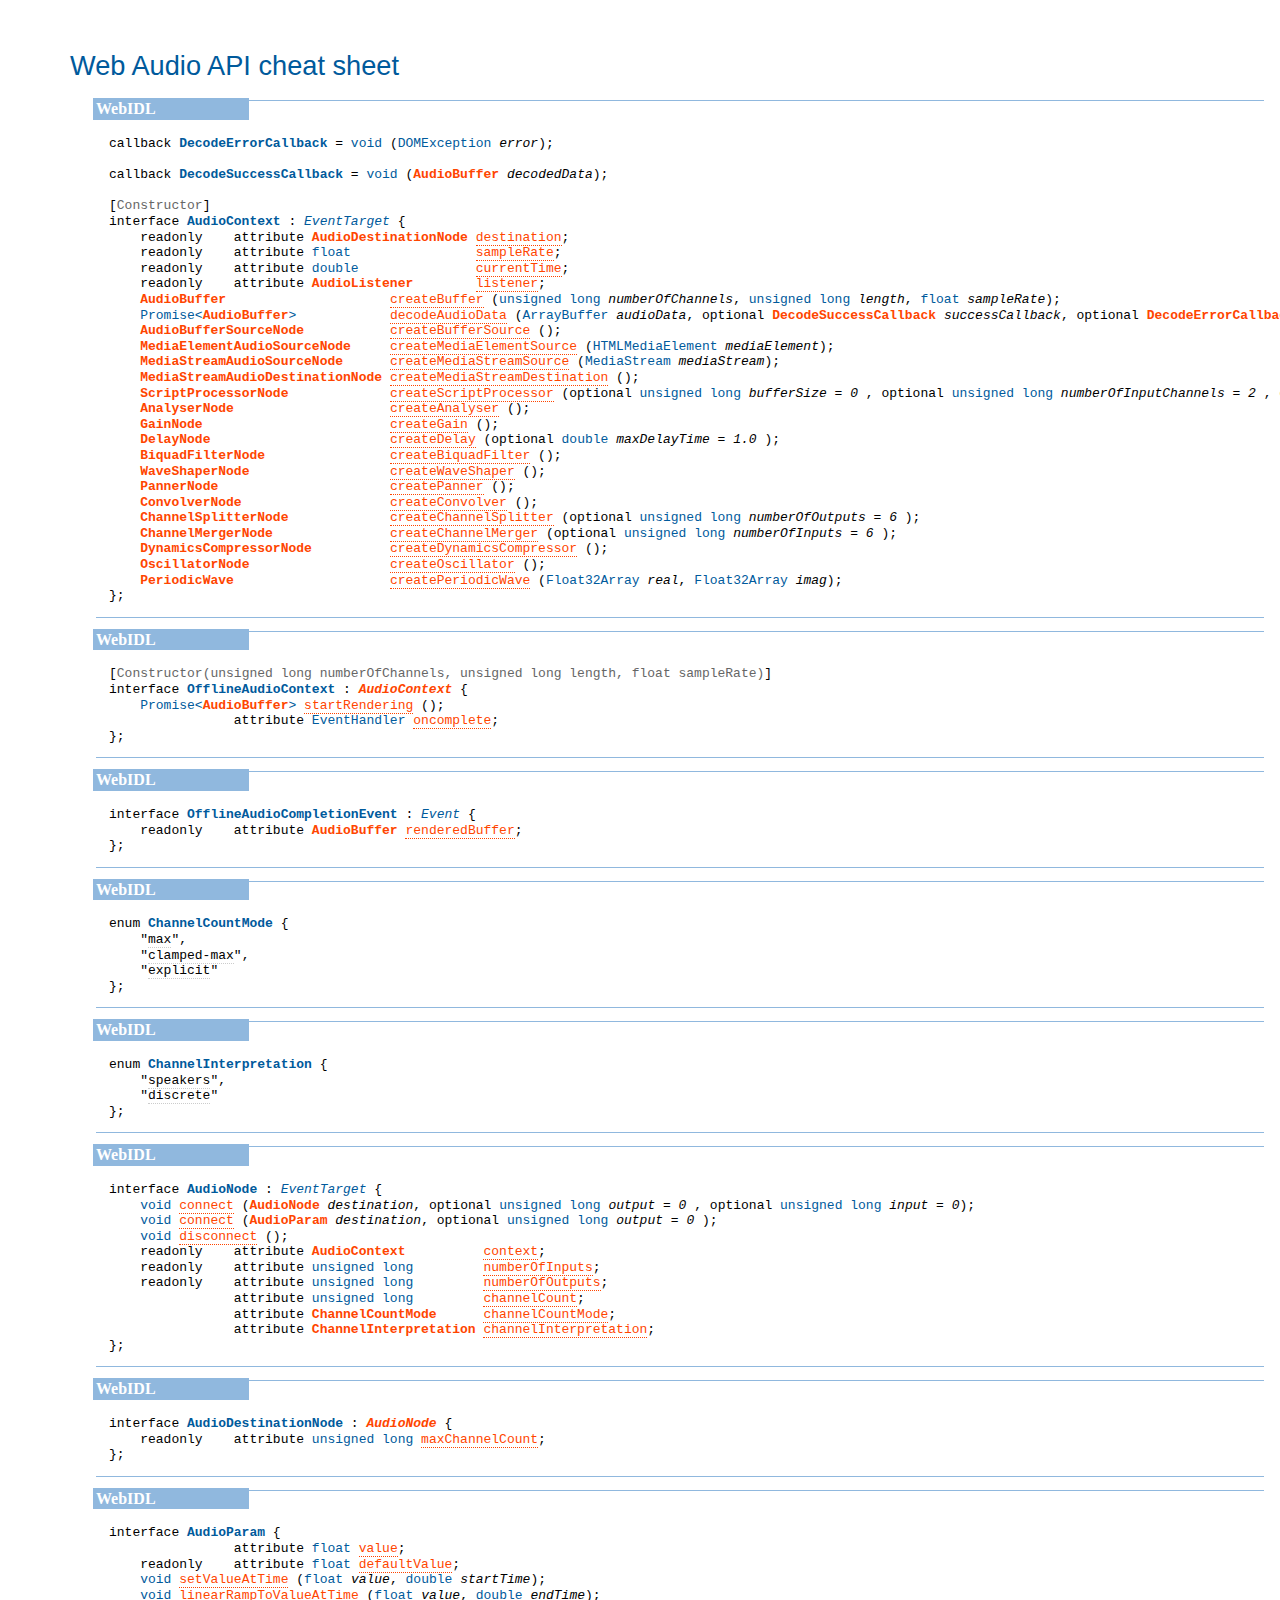
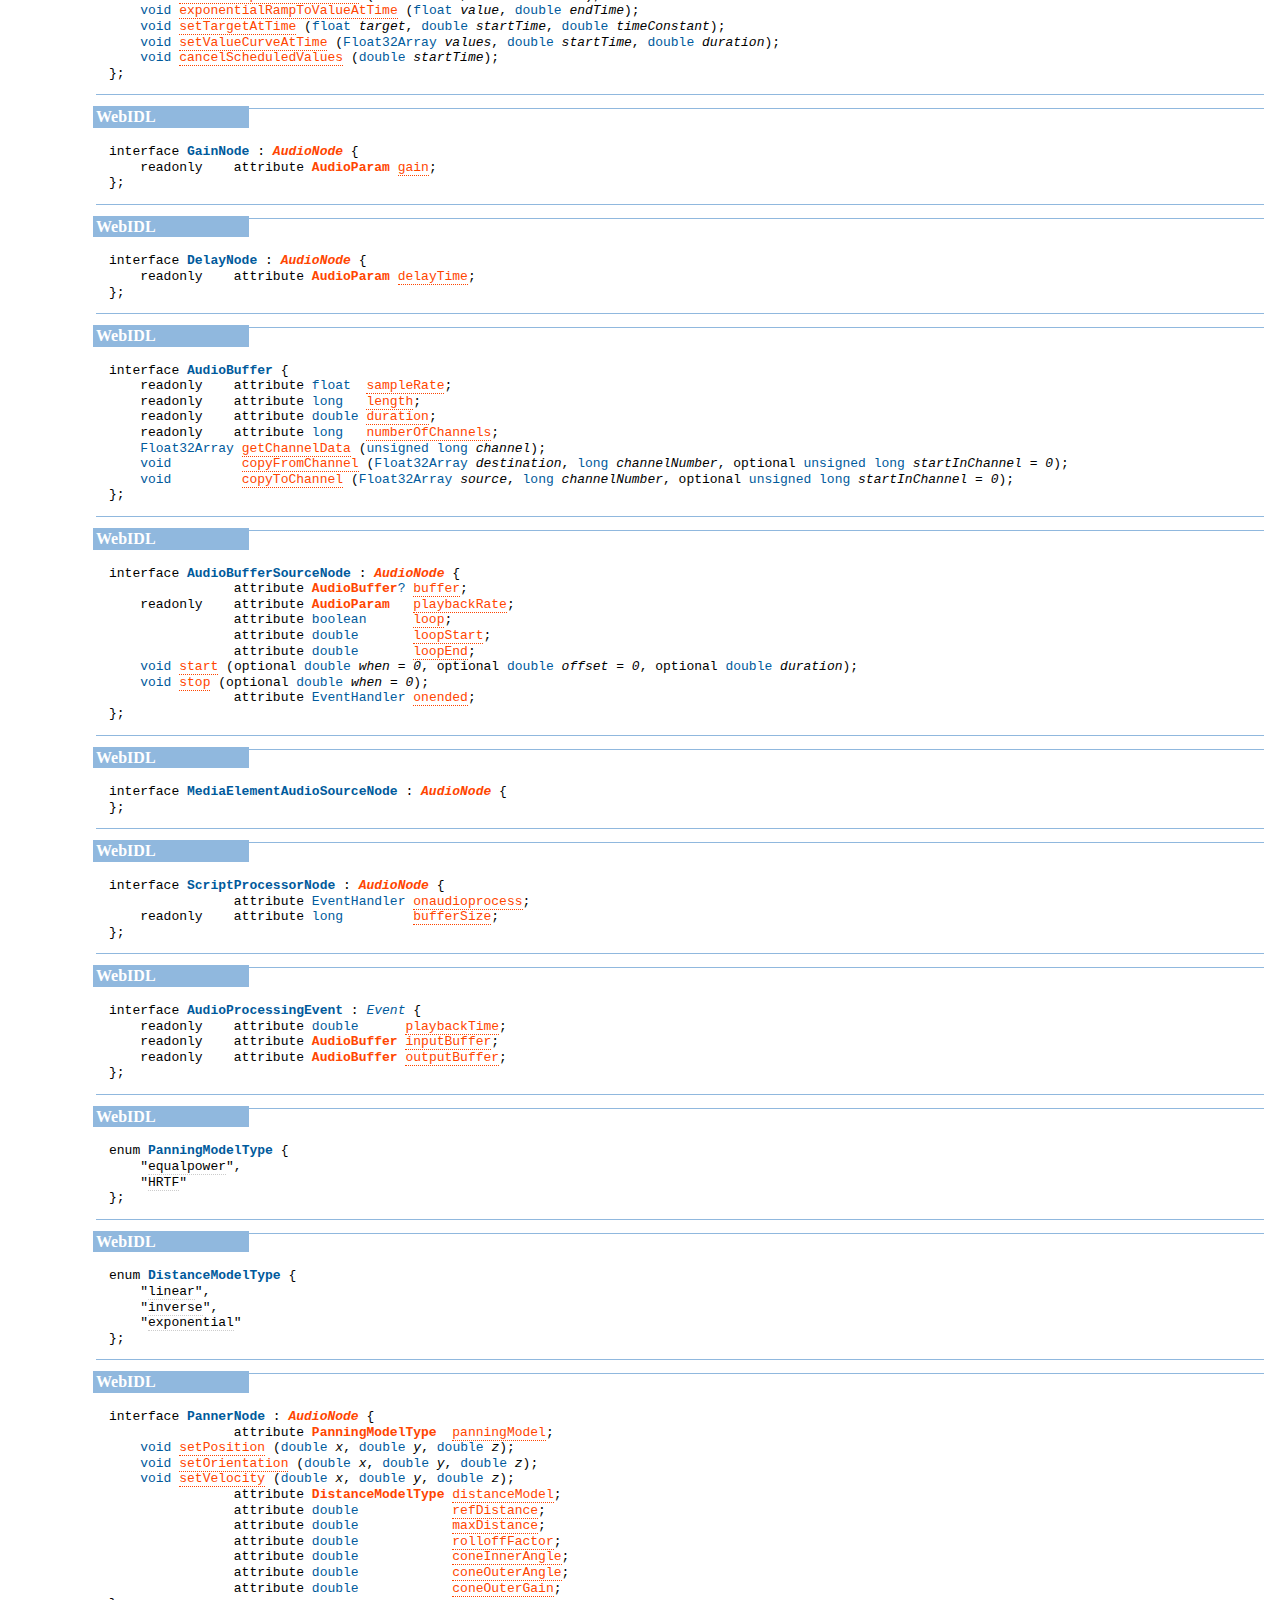
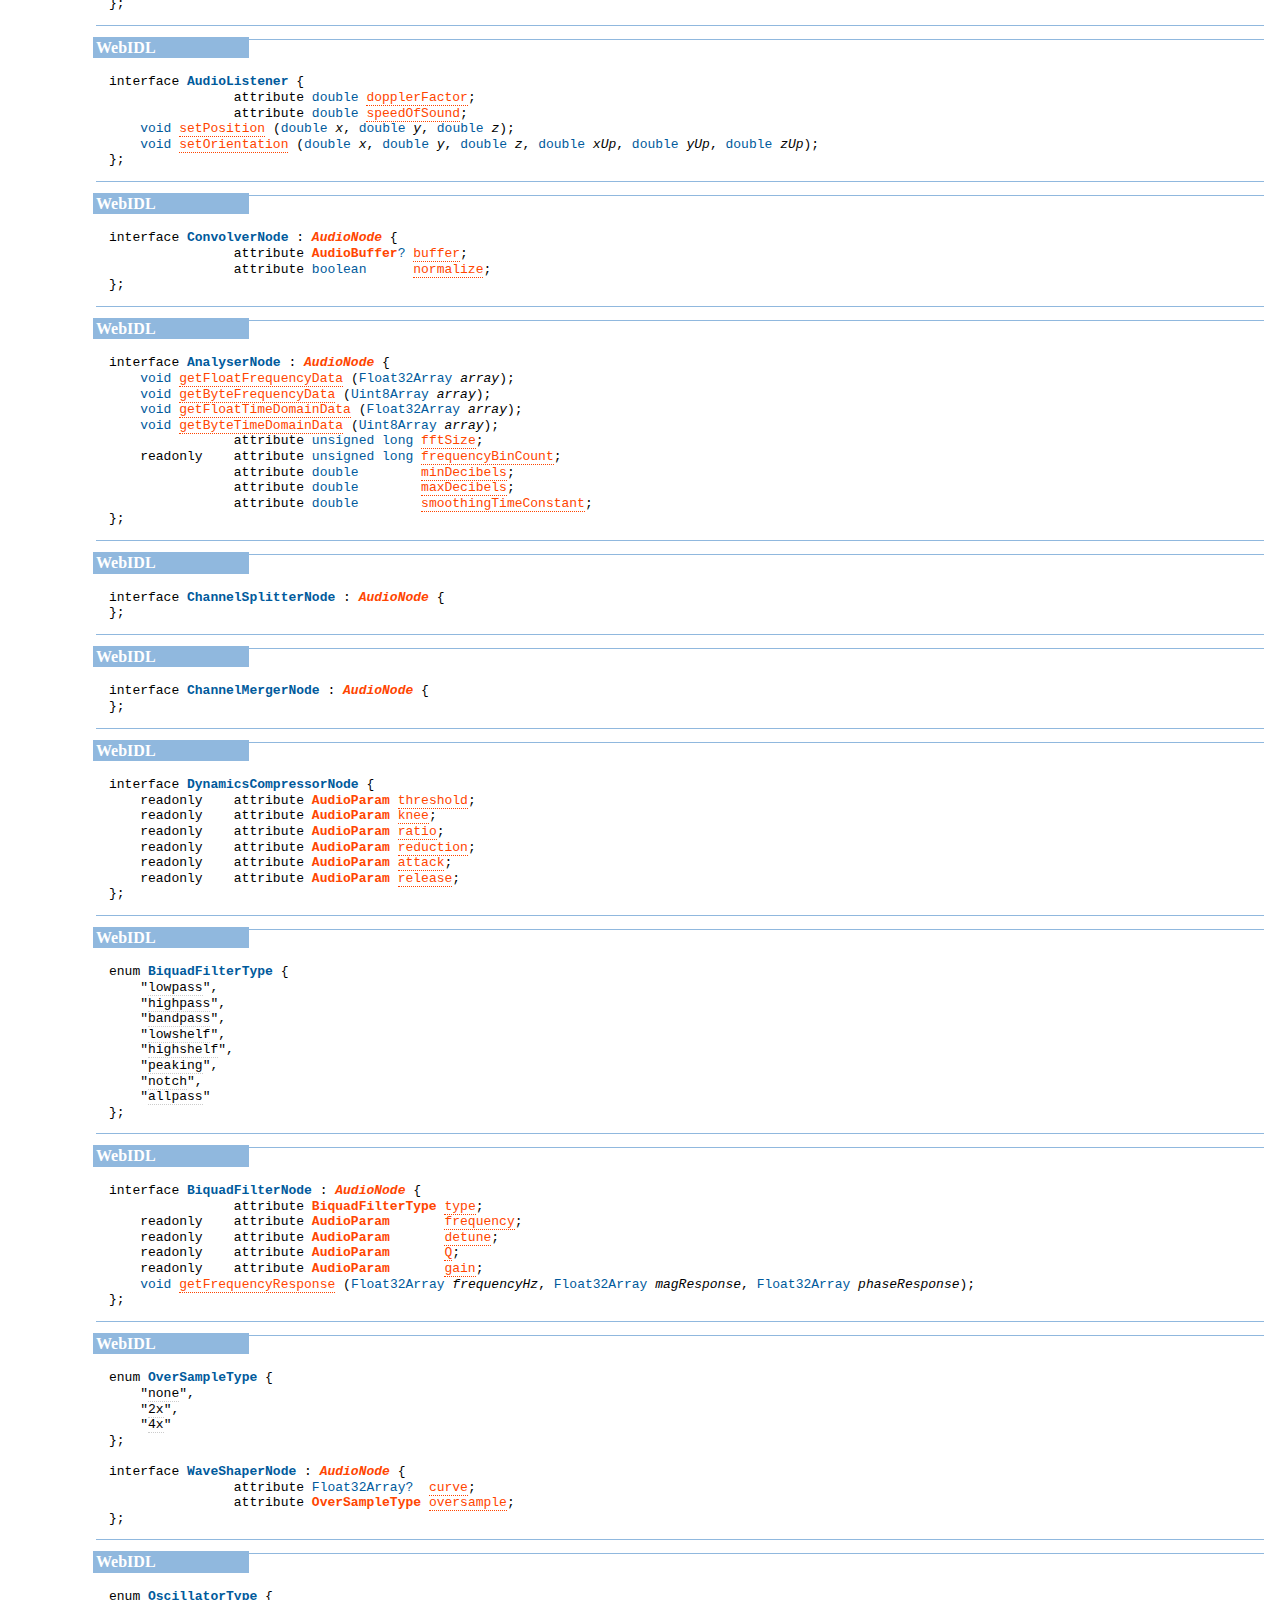
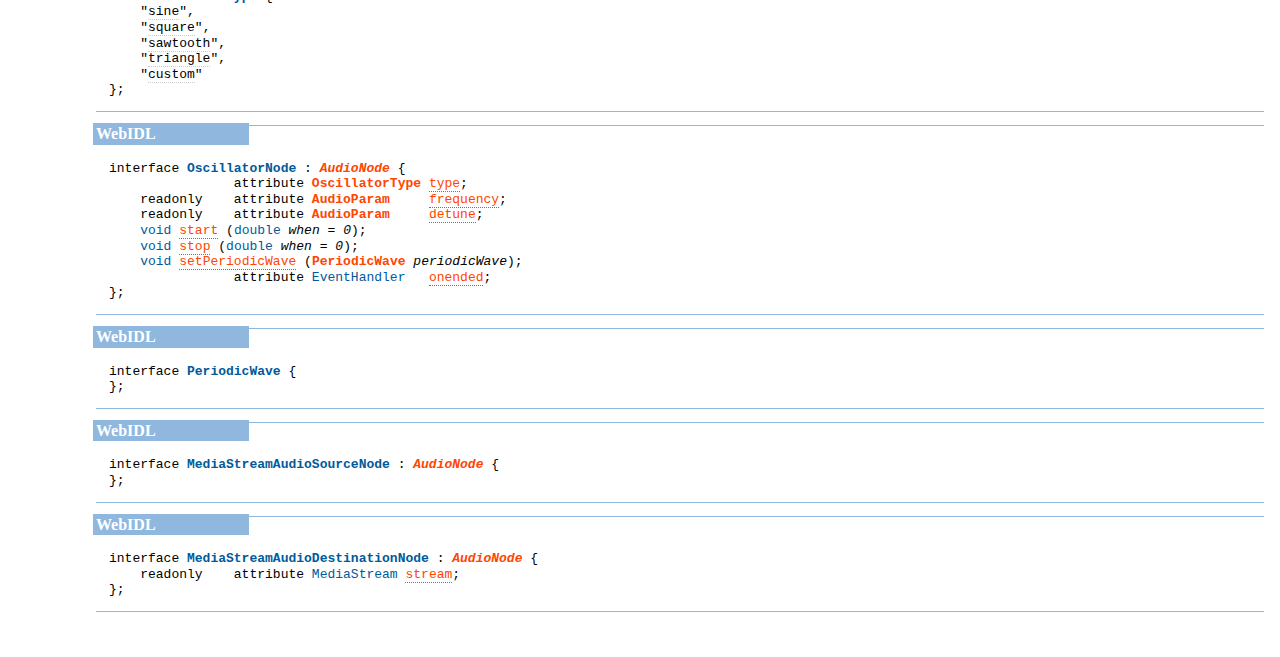
==== web-audio-api-cheatsheet.html @ 30383170 "initial commit" ====
<!DOCTYPE html>
<html prefix="bibo: http://purl.org/ontology/bibo/ w3p: http://www.w3.org/2001/02pd/rec54#" content="en" property="dcterms:language" about="" typeof="bibo:Document w3p:WD" dir="ltr" lang="en"><head>
<meta http-equiv="content-type" content="text/html; charset=UTF-8">
  <title>Web Audio API</title>
  <meta charset="utf-8">
  
  
  <script>
    function findBadLink () {
      var old = document.querySelectorAll(".badLink");
      for (var i = 0 ; i < old.length; i++) {
        nodes[i].style.backgroundColor = "";
        nodes[i].classList.remove("badLink");
      }
      var nodes = document.querySelectorAll('a');

      for (var i = 0; i < nodes.length; i++) {
          if (nodes[i].href) {
              var id =  nodes[i].href.split("/");
              id = id[id.length - 1];
              if (id.length != 0) {
                  if (id[0] == "#") {
                      if (document.querySelectorAll(id).length == 0) {
                        nodes[i].style.backgroundColor = "red";
                        nodes[i].classList.add("badLink");
                        console.log(nodes[i].textContent);
                    }
                 }
              }
          } else {
            nodes[i].style.backgroundColor = "red";
            nodes[i].classList.add("badLink");
          }
      }
    }

    function findMissingLink() {
      var codetags = document.querySelectorAll("code");

      for (var i = 0; i < codetags.length; i++) {
        if (!(codetags[i].parentNode instanceof HTMLAnchorElement) ||
            codetags[i].parentNode.href == "") {
          codetags[i].style.backgroundColor = 'hotpink';
          codetags[i].style.color  = 'yellow';

          console.log(codetags[i].innerHTML);
        }
      }
    }
  </script>
<style>/*****************************************************************
 * ReSpec 3 CSS
 * Robin Berjon - http://berjon.com/
 *****************************************************************/

/* --- INLINES --- */
em.rfc2119 { 
    text-transform:     lowercase;
    font-variant:       small-caps;
    font-style:         normal;
    color:              #900;
}

h1 acronym, h2 acronym, h3 acronym, h4 acronym, h5 acronym, h6 acronym, a acronym,
h1 abbr, h2 abbr, h3 abbr, h4 abbr, h5 abbr, h6 abbr, a abbr {
    border: none;
}

dfn {
    font-weight:    bold;
}

a.internalDFN {
    color:  inherit;
    border-bottom:  1px solid #99c;
    text-decoration:    none;
}

a.externalDFN {
    color:  inherit;
    border-bottom:  1px dotted #ccc;
    text-decoration:    none;
}

a.bibref {
    text-decoration:    none;
}

cite .bibref {
    font-style: normal;
}

code {
    color:  #ff4500;
}

/* --- TOC --- */
.toc a, .tof a {
    text-decoration:    none;
}

a .secno, a .figno {
    color:  #000;
}

ul.tof, ol.tof {
    list-style: none outside none;
}

.caption {
    margin-top: 0.5em;
    font-style:   italic;
}

/* --- TABLE --- */
table.simple {
    border-spacing: 0;
    border-collapse:    collapse;
    border-bottom:  3px solid #005a9c;
}

.simple th {
    background: #005a9c;
    color:  #fff;
    padding:    3px 5px;
    text-align: left;
}

.simple th[scope="row"] {
    background: inherit;
    color:  inherit;
    border-top: 1px solid #ddd;
}

.simple td {
    padding:    3px 10px;
    border-top: 1px solid #ddd;
}

.simple tr:nth-child(even) {
    background: #f0f6ff;
}

/* --- DL --- */
.section dd > p:first-child {
    margin-top: 0;
}

.section dd > p:last-child {
    margin-bottom: 0;
}

.section dd {
    margin-bottom:  1em;
}

.section dl.attrs dd, .section dl.eldef dd {
    margin-bottom:  0;
}

@media print {
    .removeOnSave {
        display: none;
    }
}
</style><style>/* --- EXAMPLES --- */
div.example-title {
    min-width: 7.5em;
    color: #b9ab2d;
}
div.example-title span {
    text-transform: uppercase;   
}
aside.example, div.example, div.illegal-example {
    padding: 0.5em;
    margin: 1em 0;
    position: relative;
    clear: both;
}
div.illegal-example { color: red }
div.illegal-example p { color: black }
aside.example, div.example {
    padding: .5em;
    border-left-width: .5em;
    border-left-style: solid;
    border-color: #e0cb52;
    background: #fcfaee;    
}

aside.example div.example {
    border-left-width: .1em;
    border-color: #999;
    background: #fff;
}
aside.example div.example div.example-title {
    color: #999;
}
</style><style>/* --- ISSUES/NOTES --- */
div.issue-title, div.note-title {
    padding-right:  1em;
    min-width: 7.5em;
    color: #b9ab2d;
}
div.issue-title { color: #e05252; }
div.note-title { color: #2b2; }
div.issue-title span, div.note-title span {
    text-transform: uppercase;
}
div.note, div.issue {
    margin-top: 1em;
    margin-bottom: 1em;
}
.note > p:first-child, .issue > p:first-child { margin-top: 0 }
.issue, .note {
    padding: .5em;
    border-left-width: .5em;
    border-left-style: solid;
}
div.issue, div.note {
    padding: 1em 1.2em 0.5em;
    margin: 1em 0;
    position: relative;
    clear: both;
}
span.note, span.issue { padding: .1em .5em .15em; }

.issue {
    border-color: #e05252;
    background: #fbe9e9;
}
.note {
    border-color: #52e052;
    background: #e9fbe9;
}


</style><style>/* HIGHLIGHTS */
code.prettyprint {
    color:  inherit;
}

/* this from google-code-prettify */
.pln{color:#000}@media screen{.str{color:#080}.kwd{color:#008}.com{color:#800}.typ{color:#606}.lit{color:#066}.pun,.opn,.clo{color:#660}.tag{color:#008}.atn{color:#606}.atv{color:#080}.dec,.var{color:#606}.fun{color:red}}@media print,projection{.str{color:#060}.kwd{color:#006;font-weight:bold}.com{color:#600;font-style:italic}.typ{color:#404;font-weight:bold}.lit{color:#044}.pun,.opn,.clo{color:#440}.tag{color:#006;font-weight:bold}.atn{color:#404}.atv{color:#060}}ol.linenums{margin-top:0;margin-bottom:0}li.L0,li.L1,li.L2,li.L3,li.L5,li.L6,li.L7,li.L8{list-style-type:none}li.L1,li.L3,li.L5,li.L7,li.L9{background:#eee}
</style><style>/* --- WEB IDL --- */
pre.idl {
    border-top: 1px solid #90b8de;
    border-bottom: 1px solid #90b8de;
    padding:    1em;
    line-height:    120%;
}

pre.idl::before {
    content:    "WebIDL";
    display:    block;
    width:      150px;
    background: #90b8de;
    color:  #fff;
    font-family:    initial;
    padding:    3px;
    font-weight:    bold;
    margin: -1em 0 1em -1em;
}

.idlType {
    color:  #ff4500;
    font-weight:    bold;
    text-decoration:    none;
}

/*.idlModule*/
/*.idlModuleID*/
/*.idlInterface*/
.idlInterfaceID, .idlDictionaryID, .idlCallbackID, .idlEnumID {
    font-weight:    bold;
    color:  #005a9c;
}
a.idlEnumItem {
    color:  #000;
    border-bottom:  1px dotted #ccc;
    text-decoration: none;
}

.idlSuperclass {
    font-style: italic;
    color:  #005a9c;
}

/*.idlAttribute*/
.idlAttrType, .idlFieldType, .idlMemberType {
    color:  #005a9c;
}
.idlAttrName, .idlFieldName, .idlMemberName {
    color:  #ff4500;
}
.idlAttrName a, .idlFieldName a, .idlMemberName a {
    color:  #ff4500;
    border-bottom:  1px dotted #ff4500;
    text-decoration: none;
}

/*.idlMethod*/
.idlMethType, .idlCallbackType {
    color:  #005a9c;
}
.idlMethName {
    color:  #ff4500;
}
.idlMethName a {
    color:  #ff4500;
    border-bottom:  1px dotted #ff4500;
    text-decoration: none;
}

/*.idlCtor*/
.idlCtorName {
    color:  #ff4500;
}
.idlCtorName a {
    color:  #ff4500;
    border-bottom:  1px dotted #ff4500;
    text-decoration: none;
}

/*.idlParam*/
.idlParamType {
    color:  #005a9c;
}
.idlParamName, .idlDefaultValue {
    font-style: italic;
}

.extAttr {
    color:  #666;
}

/*.idlSectionComment*/
.idlSectionComment {
    color: gray;
}

/*.idlConst*/
.idlConstType {
    color:  #005a9c;
}
.idlConstName {
    color:  #ff4500;
}
.idlConstName a {
    color:  #ff4500;
    border-bottom:  1px dotted #ff4500;
    text-decoration: none;
}

/*.idlException*/
.idlExceptionID {
    font-weight:    bold;
    color:  #c00;
}

.idlTypedefID, .idlTypedefType {
    color:  #005a9c;
}

.idlRaises, .idlRaises a.idlType, .idlRaises a.idlType code, .excName a, .excName a code {
    color:  #c00;
    font-weight:    normal;
}

.excName a {
    font-family:    monospace;
}

.idlRaises a.idlType, .excName a.idlType {
    border-bottom:  1px dotted #c00;
}

.excGetSetTrue, .excGetSetFalse, .prmNullTrue, .prmNullFalse, .prmOptTrue, .prmOptFalse {
    width:  45px;
    text-align: center;
}
.excGetSetTrue, .prmNullTrue, .prmOptTrue { color:  #0c0; }
.excGetSetFalse, .prmNullFalse, .prmOptFalse { color:  #c00; }

.idlImplements a {
    font-weight:    bold;
}

dl.attributes, dl.methods, dl.constants, dl.constructors, dl.fields, dl.dictionary-members {
    margin-left:    2em;
}

.attributes dt, .methods dt, .constants dt, .constructors dt, .fields dt, .dictionary-members dt {
    font-weight:    normal;
}

.attributes dt code, .methods dt code, .constants dt code, .constructors dt code, .fields dt code, .dictionary-members dt code {
    font-weight:    bold;
    color:  #000;
    font-family:    monospace;
}

.attributes dt code, .fields dt code, .dictionary-members dt code {
    background:  #ffffd2;
}

.attributes dt .idlAttrType code, .fields dt .idlFieldType code, .dictionary-members dt .idlMemberType code {
    color:  #005a9c;
    background:  transparent;
    font-family:    inherit;
    font-weight:    normal;
    font-style: italic;
}

.methods dt code {
    background:  #d9e6f8;
}

.constants dt code {
    background:  #ddffd2;
}

.constructors dt code {
    background:  #cfc;
}

.attributes dd, .methods dd, .constants dd, .constructors dd, .fields dd, .dictionary-members dd {
    margin-bottom:  1em;
}

table.parameters, table.exceptions {
    border-spacing: 0;
    border-collapse:    collapse;
    margin: 0.5em 0;
    width:  100%;
}
table.parameters { border-bottom:  1px solid #90b8de; }
table.exceptions { border-bottom:  1px solid #deb890; }

.parameters th, .exceptions th {
    color:  #fff;
    padding:    3px 5px;
    text-align: left;
    font-family:    initial;
    font-weight:    normal;
    text-shadow:    #666 1px 1px 0;
}
.parameters th { background: #90b8de; }
.exceptions th { background: #deb890; }

.parameters td, .exceptions td {
    padding:    3px 10px;
    border-top: 1px solid #ddd;
    vertical-align: top;
}

.parameters tr:first-child td, .exceptions tr:first-child td {
    border-top: none;
}

.parameters td.prmName, .exceptions td.excName, .exceptions td.excCodeName {
    width:  100px;
}

.parameters td.prmType {
    width:  120px;
}

table.exceptions table {
    border-spacing: 0;
    border-collapse:    collapse;
    width:  100%;
}
</style><link href="web-audio-api-cheatsheet_files/W3C-WD.css" rel="stylesheet"><!--[if lt IE 9]><script src='https://www.w3.org/2008/site/js/html5shiv.js'></script><![endif]--><!-- base href="http://webaudio.github.io/web-audio-api/" --></head>

<body id="respecDocument" role="document" class="h-entry"><h1 class=".lalala123123">Web Audio API cheat sheet</h1>























<div class="lalala123123"><pre class="idl"><span class="idlInterface" id="idl-def-AudioContext"><span class="idlCallback" id="idl-def-DecodeErrorCallback">callback <span class="idlCallbackID">DecodeErrorCallback</span> = <span class="idlCallbackType">void</span> (<span class="idlParam"><span class="idlParamType">DOMException</span> <span class="idlParamName">error</span></span>);</span><br><br><span class="idlCallback" id="idl-def-DecodeSuccessCallback">callback <span class="idlCallbackID">DecodeSuccessCallback</span> = <span class="idlCallbackType">void</span> (<span class="idlParam"><span class="idlParamType"><a class="idlType" href="#idl-def-AudioBuffer"><code>AudioBuffer</code></a></span> <span class="idlParamName">decodedData</span></span>);</span><br><br>[<span class="extAttr">Constructor</span>]
interface <span class="idlInterfaceID">AudioContext</span> : <span class="idlSuperclass">EventTarget</span> {
<span class="idlAttribute">    readonly    attribute <span class="idlAttrType"><a class="idlType" href="#idl-def-AudioDestinationNode"><code>AudioDestinationNode</code></a></span> <span class="idlAttrName"><a href="#widl-AudioContext-destination">destination</a></span>;</span>
<span class="idlAttribute">    readonly    attribute <span class="idlAttrType">float</span>                <span class="idlAttrName"><a href="#widl-AudioContext-sampleRate">sampleRate</a></span>;</span>
<span class="idlAttribute">    readonly    attribute <span class="idlAttrType">double</span>               <span class="idlAttrName"><a href="#widl-AudioContext-currentTime">currentTime</a></span>;</span>
<span class="idlAttribute">    readonly    attribute <span class="idlAttrType"><a class="idlType" href="#idl-def-AudioListener"><code>AudioListener</code></a></span>        <span class="idlAttrName"><a href="#widl-AudioContext-listener">listener</a></span>;</span>
<span class="idlMethod">    <span class="idlMethType"><a class="idlType" href="#idl-def-AudioBuffer"><code>AudioBuffer</code></a></span>                     <span class="idlMethName"><a href="#widl-AudioContext-createBuffer-AudioBuffer-unsigned-long-numberOfChannels-unsigned-long-length-float-sampleRate">createBuffer</a></span> (<span class="idlParam"><span class="idlParamType">unsigned long</span> <span class="idlParamName">numberOfChannels</span></span>, <span class="idlParam"><span class="idlParamType">unsigned long</span> <span class="idlParamName">length</span></span>, <span class="idlParam"><span class="idlParamType">float</span> <span class="idlParamName">sampleRate</span></span>);</span>
<span class="idlMethod">    <span class="idlMethType">Promise&lt;<a class="idlType" href="#idl-def-AudioBuffer"><code>AudioBuffer</code></a>&gt;</span>            <span class="idlMethName"><a href="#widl-AudioContext-decodeAudioData-Promise-AudioBuffer--ArrayBuffer-audioData-DecodeSuccessCallback-successCallback-DecodeErrorCallback-errorCallback">decodeAudioData</a></span> (<span class="idlParam"><span class="idlParamType">ArrayBuffer</span> <span class="idlParamName">audioData</span></span>, <span class="idlParam">optional <span class="idlParamType"><a class="idlType" href="#idl-def-DecodeSuccessCallback"><code>DecodeSuccessCallback</code></a></span> <span class="idlParamName">successCallback</span></span>, <span class="idlParam">optional <span class="idlParamType"><a class="idlType" href="#idl-def-DecodeErrorCallback"><code>DecodeErrorCallback</code></a></span> <span class="idlParamName">errorCallback</span></span>);</span>
<span class="idlMethod">    <span class="idlMethType"><a class="idlType" href="#idl-def-AudioBufferSourceNode"><code>AudioBufferSourceNode</code></a></span>           <span class="idlMethName"><a href="#widl-AudioContext-createBufferSource-AudioBufferSourceNode">createBufferSource</a></span> ();</span>
<span class="idlMethod">    <span class="idlMethType"><a class="idlType" href="#idl-def-MediaElementAudioSourceNode"><code>MediaElementAudioSourceNode</code></a></span>     <span class="idlMethName"><a href="#widl-AudioContext-createMediaElementSource-MediaElementAudioSourceNode-HTMLMediaElement-mediaElement">createMediaElementSource</a></span> (<span class="idlParam"><span class="idlParamType">HTMLMediaElement</span> <span class="idlParamName">mediaElement</span></span>);</span>
<span class="idlMethod">    <span class="idlMethType"><a class="idlType" href="#idl-def-MediaStreamAudioSourceNode"><code>MediaStreamAudioSourceNode</code></a></span>      <span class="idlMethName"><a href="#widl-AudioContext-createMediaStreamSource-MediaStreamAudioSourceNode-MediaStream-mediaStream">createMediaStreamSource</a></span> (<span class="idlParam"><span class="idlParamType">MediaStream</span> <span class="idlParamName">mediaStream</span></span>);</span>
<span class="idlMethod">    <span class="idlMethType"><a class="idlType" href="#idl-def-MediaStreamAudioDestinationNode"><code>MediaStreamAudioDestinationNode</code></a></span> <span class="idlMethName"><a href="#widl-AudioContext-createMediaStreamDestination-MediaStreamAudioDestinationNode">createMediaStreamDestination</a></span> ();</span>
<span class="idlMethod">    <span class="idlMethType"><a class="idlType" href="#idl-def-ScriptProcessorNode"><code>ScriptProcessorNode</code></a></span>             <span class="idlMethName"><a href="#widl-AudioContext-createScriptProcessor-ScriptProcessorNode-unsigned-long-bufferSize-unsigned-long-numberOfInputChannels-unsigned-long-numberOfOutputChannels">createScriptProcessor</a></span> (<span class="idlParam">optional <span class="idlParamType">unsigned long</span> <span class="idlParamName">bufferSize</span> = <span class="idlDefaultValue">0 </span></span>, <span class="idlParam">optional <span class="idlParamType">unsigned long</span> <span class="idlParamName">numberOfInputChannels</span> = <span class="idlDefaultValue">2 </span></span>, <span class="idlParam">optional <span class="idlParamType">unsigned long</span> <span class="idlParamName">numberOfOutputChannels</span> = <span class="idlDefaultValue">2 </span></span>);</span>
<span class="idlMethod">    <span class="idlMethType"><a class="idlType" href="#idl-def-AnalyserNode"><code>AnalyserNode</code></a></span>                    <span class="idlMethName"><a href="#widl-AudioContext-createAnalyser-AnalyserNode">createAnalyser</a></span> ();</span>
<span class="idlMethod">    <span class="idlMethType"><a class="idlType" href="#idl-def-GainNode"><code>GainNode</code></a></span>                        <span class="idlMethName"><a href="#widl-AudioContext-createGain-GainNode">createGain</a></span> ();</span>
<span class="idlMethod">    <span class="idlMethType"><a class="idlType" href="#idl-def-DelayNode"><code>DelayNode</code></a></span>                       <span class="idlMethName"><a href="#widl-AudioContext-createDelay-DelayNode-double-maxDelayTime">createDelay</a></span> (<span class="idlParam">optional <span class="idlParamType">double</span> <span class="idlParamName">maxDelayTime</span> = <span class="idlDefaultValue">1.0 </span></span>);</span>
<span class="idlMethod">    <span class="idlMethType"><a class="idlType" href="#idl-def-BiquadFilterNode"><code>BiquadFilterNode</code></a></span>                <span class="idlMethName"><a href="#widl-AudioContext-createBiquadFilter-BiquadFilterNode">createBiquadFilter</a></span> ();</span>
<span class="idlMethod">    <span class="idlMethType"><a class="idlType" href="#idl-def-WaveShaperNode"><code>WaveShaperNode</code></a></span>                  <span class="idlMethName"><a href="#widl-AudioContext-createWaveShaper-WaveShaperNode">createWaveShaper</a></span> ();</span>
<span class="idlMethod">    <span class="idlMethType"><a class="idlType" href="#idl-def-PannerNode"><code>PannerNode</code></a></span>                      <span class="idlMethName"><a href="#widl-AudioContext-createPanner-PannerNode">createPanner</a></span> ();</span>
<span class="idlMethod">    <span class="idlMethType"><a class="idlType" href="#idl-def-ConvolverNode"><code>ConvolverNode</code></a></span>                   <span class="idlMethName"><a href="#widl-AudioContext-createConvolver-ConvolverNode">createConvolver</a></span> ();</span>
<span class="idlMethod">    <span class="idlMethType"><a class="idlType" href="#idl-def-ChannelSplitterNode"><code>ChannelSplitterNode</code></a></span>             <span class="idlMethName"><a href="#widl-AudioContext-createChannelSplitter-ChannelSplitterNode-unsigned-long-numberOfOutputs">createChannelSplitter</a></span> (<span class="idlParam">optional <span class="idlParamType">unsigned long</span> <span class="idlParamName">numberOfOutputs</span> = <span class="idlDefaultValue">6 </span></span>);</span>
<span class="idlMethod">    <span class="idlMethType"><a class="idlType" href="#idl-def-ChannelMergerNode"><code>ChannelMergerNode</code></a></span>               <span class="idlMethName"><a href="#widl-AudioContext-createChannelMerger-ChannelMergerNode-unsigned-long-numberOfInputs">createChannelMerger</a></span> (<span class="idlParam">optional <span class="idlParamType">unsigned long</span> <span class="idlParamName">numberOfInputs</span> = <span class="idlDefaultValue">6 </span></span>);</span>
<span class="idlMethod">    <span class="idlMethType"><a class="idlType" href="#idl-def-DynamicsCompressorNode"><code>DynamicsCompressorNode</code></a></span>          <span class="idlMethName"><a href="#widl-AudioContext-createDynamicsCompressor-DynamicsCompressorNode">createDynamicsCompressor</a></span> ();</span>
<span class="idlMethod">    <span class="idlMethType"><a class="idlType" href="#idl-def-OscillatorNode"><code>OscillatorNode</code></a></span>                  <span class="idlMethName"><a href="#widl-AudioContext-createOscillator-OscillatorNode">createOscillator</a></span> ();</span>
<span class="idlMethod">    <span class="idlMethType"><a class="idlType" href="#idl-def-PeriodicWave"><code>PeriodicWave</code></a></span>                    <span class="idlMethName"><a href="#widl-AudioContext-createPeriodicWave-PeriodicWave-Float32Array-real-Float32Array-imag">createPeriodicWave</a></span> (<span class="idlParam"><span class="idlParamType">Float32Array</span> <span class="idlParamName">real</span></span>, <span class="idlParam"><span class="idlParamType">Float32Array</span> <span class="idlParamName">imag</span></span>);</span>
};</span></pre><pre class="idl"><span class="idlInterface" id="idl-def-OfflineAudioContext">[<span class="extAttr">Constructor(unsigned long numberOfChannels, unsigned long length, float sampleRate)</span>]
interface <span class="idlInterfaceID">OfflineAudioContext</span> : <span class="idlSuperclass"><a class="idlType" href="#idl-def-AudioContext"><code>AudioContext</code></a></span> {
<span class="idlMethod">    <span class="idlMethType">Promise&lt;<a class="idlType" href="#idl-def-AudioBuffer"><code>AudioBuffer</code></a>&gt;</span> <span class="idlMethName"><a href="#widl-OfflineAudioContext-startRendering-Promise-AudioBuffer">startRendering</a></span> ();</span>
<span class="idlAttribute">                attribute <span class="idlAttrType">EventHandler</span> <span class="idlAttrName"><a href="#widl-OfflineAudioContext-oncomplete">oncomplete</a></span>;</span>
};</span></pre><pre class="idl"><span class="idlInterface" id="idl-def-OfflineAudioCompletionEvent">interface <span class="idlInterfaceID">OfflineAudioCompletionEvent</span> : <span class="idlSuperclass">Event</span> {
<span class="idlAttribute">    readonly    attribute <span class="idlAttrType"><a class="idlType" href="#idl-def-AudioBuffer"><code>AudioBuffer</code></a></span> <span class="idlAttrName"><a href="#widl-OfflineAudioCompletionEvent-renderedBuffer">renderedBuffer</a></span>;</span>
};</span></pre><pre class="idl"><span class="idlEnum" id="idl-def-ChannelCountMode">enum <span class="idlEnumID">ChannelCountMode</span> {
    "<a href="#idl-def-ChannelCountMode.max" class="idlEnumItem">max</a>",
    "<a href="#idl-def-ChannelCountMode.clamped-max" class="idlEnumItem">clamped-max</a>",
    "<a href="#idl-def-ChannelCountMode.explicit" class="idlEnumItem">explicit</a>"
};</span></pre><pre class="idl"><span class="idlEnum" id="idl-def-ChannelInterpretation">enum <span class="idlEnumID">ChannelInterpretation</span> {
    "<a href="#idl-def-ChannelInterpretation.speakers" class="idlEnumItem">speakers</a>",
    "<a href="#idl-def-ChannelInterpretation.discrete" class="idlEnumItem">discrete</a>"
};</span></pre><pre class="idl"><span class="idlInterface" id="idl-def-AudioNode">interface <span class="idlInterfaceID">AudioNode</span> : <span class="idlSuperclass">EventTarget</span> {
<span class="idlMethod">    <span class="idlMethType">void</span> <span class="idlMethName"><a href="#widl-AudioNode-connect-void-AudioNode-destination-unsigned-long-output-unsigned-long-input">connect</a></span> (<span class="idlParam"><span class="idlParamType"><a class="idlType" href="#idl-def-AudioNode"><code>AudioNode</code></a></span> <span class="idlParamName">destination</span></span>, <span class="idlParam">optional <span class="idlParamType">unsigned long</span> <span class="idlParamName">output</span> = <span class="idlDefaultValue">0 </span></span>, <span class="idlParam">optional <span class="idlParamType">unsigned long</span> <span class="idlParamName">input</span> = <span class="idlDefaultValue">0</span></span>);</span>
<span class="idlMethod">    <span class="idlMethType">void</span> <span class="idlMethName"><a href="#widl-AudioNode-connect-void-AudioParam-destination-unsigned-long-output">connect</a></span> (<span class="idlParam"><span class="idlParamType"><a class="idlType" href="#idl-def-AudioParam"><code>AudioParam</code></a></span> <span class="idlParamName">destination</span></span>, <span class="idlParam">optional <span class="idlParamType">unsigned long</span> <span class="idlParamName">output</span> = <span class="idlDefaultValue">0 </span></span>);</span>
<span class="idlMethod">    <span class="idlMethType">void</span> <span class="idlMethName"><a href="#widl-AudioNode-disconnect-void">disconnect</a></span> ();</span>
<span class="idlAttribute">    readonly    attribute <span class="idlAttrType"><a class="idlType" href="#idl-def-AudioContext"><code>AudioContext</code></a></span>          <span class="idlAttrName"><a href="#widl-AudioNode-context">context</a></span>;</span>
<span class="idlAttribute">    readonly    attribute <span class="idlAttrType">unsigned long</span>         <span class="idlAttrName"><a href="#widl-AudioNode-numberOfInputs">numberOfInputs</a></span>;</span>
<span class="idlAttribute">    readonly    attribute <span class="idlAttrType">unsigned long</span>         <span class="idlAttrName"><a href="#widl-AudioNode-numberOfOutputs">numberOfOutputs</a></span>;</span>
<span class="idlAttribute">                attribute <span class="idlAttrType">unsigned long</span>         <span class="idlAttrName"><a href="#widl-AudioNode-channelCount">channelCount</a></span>;</span>
<span class="idlAttribute">                attribute <span class="idlAttrType"><a class="idlType" href="#idl-def-ChannelCountMode"><code>ChannelCountMode</code></a></span>      <span class="idlAttrName"><a href="#widl-AudioNode-channelCountMode">channelCountMode</a></span>;</span>
<span class="idlAttribute">                attribute <span class="idlAttrType"><a class="idlType" href="#idl-def-ChannelInterpretation"><code>ChannelInterpretation</code></a></span> <span class="idlAttrName"><a href="#widl-AudioNode-channelInterpretation">channelInterpretation</a></span>;</span>
};</span></pre><pre class="idl"><span class="idlInterface" id="idl-def-AudioDestinationNode">interface <span class="idlInterfaceID">AudioDestinationNode</span> : <span class="idlSuperclass"><a class="idlType" href="#idl-def-AudioNode"><code>AudioNode</code></a></span> {
<span class="idlAttribute">    readonly    attribute <span class="idlAttrType">unsigned long</span> <span class="idlAttrName"><a href="#widl-AudioDestinationNode-maxChannelCount">maxChannelCount</a></span>;</span>
};</span></pre><pre class="idl"><span class="idlInterface" id="idl-def-AudioParam">interface <span class="idlInterfaceID">AudioParam</span> {
<span class="idlAttribute">                attribute <span class="idlAttrType">float</span> <span class="idlAttrName"><a href="#widl-AudioParam-value">value</a></span>;</span>
<span class="idlAttribute">    readonly    attribute <span class="idlAttrType">float</span> <span class="idlAttrName"><a href="#widl-AudioParam-defaultValue">defaultValue</a></span>;</span>
<span class="idlMethod">    <span class="idlMethType">void</span> <span class="idlMethName"><a href="#widl-AudioParam-setValueAtTime-void-float-value-double-startTime">setValueAtTime</a></span> (<span class="idlParam"><span class="idlParamType">float</span> <span class="idlParamName">value</span></span>, <span class="idlParam"><span class="idlParamType">double</span> <span class="idlParamName">startTime</span></span>);</span>
<span class="idlMethod">    <span class="idlMethType">void</span> <span class="idlMethName"><a href="#widl-AudioParam-linearRampToValueAtTime-void-float-value-double-endTime">linearRampToValueAtTime</a></span> (<span class="idlParam"><span class="idlParamType">float</span> <span class="idlParamName">value</span></span>, <span class="idlParam"><span class="idlParamType">double</span> <span class="idlParamName">endTime</span></span>);</span>
<span class="idlMethod">    <span class="idlMethType">void</span> <span class="idlMethName"><a href="#widl-AudioParam-exponentialRampToValueAtTime-void-float-value-double-endTime">exponentialRampToValueAtTime</a></span> (<span class="idlParam"><span class="idlParamType">float</span> <span class="idlParamName">value</span></span>, <span class="idlParam"><span class="idlParamType">double</span> <span class="idlParamName">endTime</span></span>);</span>
<span class="idlMethod">    <span class="idlMethType">void</span> <span class="idlMethName"><a href="#widl-AudioParam-setTargetAtTime-void-float-target-double-startTime-double-timeConstant">setTargetAtTime</a></span> (<span class="idlParam"><span class="idlParamType">float</span> <span class="idlParamName">target</span></span>, <span class="idlParam"><span class="idlParamType">double</span> <span class="idlParamName">startTime</span></span>, <span class="idlParam"><span class="idlParamType">double</span> <span class="idlParamName">timeConstant</span></span>);</span>
<span class="idlMethod">    <span class="idlMethType">void</span> <span class="idlMethName"><a href="#widl-AudioParam-setValueCurveAtTime-void-Float32Array-values-double-startTime-double-duration">setValueCurveAtTime</a></span> (<span class="idlParam"><span class="idlParamType">Float32Array</span> <span class="idlParamName">values</span></span>, <span class="idlParam"><span class="idlParamType">double</span> <span class="idlParamName">startTime</span></span>, <span class="idlParam"><span class="idlParamType">double</span> <span class="idlParamName">duration</span></span>);</span>
<span class="idlMethod">    <span class="idlMethType">void</span> <span class="idlMethName"><a href="#widl-AudioParam-cancelScheduledValues-void-double-startTime">cancelScheduledValues</a></span> (<span class="idlParam"><span class="idlParamType">double</span> <span class="idlParamName">startTime</span></span>);</span>
};</span></pre><pre class="idl"><span class="idlInterface" id="idl-def-GainNode">interface <span class="idlInterfaceID">GainNode</span> : <span class="idlSuperclass"><a class="idlType" href="#idl-def-AudioNode"><code>AudioNode</code></a></span> {
<span class="idlAttribute">    readonly    attribute <span class="idlAttrType"><a class="idlType" href="#idl-def-AudioParam"><code>AudioParam</code></a></span> <span class="idlAttrName"><a href="#widl-GainNode-gain">gain</a></span>;</span>
};</span></pre><pre class="idl"><span class="idlInterface" id="idl-def-DelayNode">interface <span class="idlInterfaceID">DelayNode</span> : <span class="idlSuperclass"><a class="idlType" href="#idl-def-AudioNode"><code>AudioNode</code></a></span> {
<span class="idlAttribute">    readonly    attribute <span class="idlAttrType"><a class="idlType" href="#idl-def-AudioParam"><code>AudioParam</code></a></span> <span class="idlAttrName"><a href="#widl-DelayNode-delayTime">delayTime</a></span>;</span>
};</span></pre><pre class="idl"><span class="idlInterface" id="idl-def-AudioBuffer">interface <span class="idlInterfaceID">AudioBuffer</span> {
<span class="idlAttribute">    readonly    attribute <span class="idlAttrType">float</span>  <span class="idlAttrName"><a href="#widl-AudioBuffer-sampleRate">sampleRate</a></span>;</span>
<span class="idlAttribute">    readonly    attribute <span class="idlAttrType">long</span>   <span class="idlAttrName"><a href="#widl-AudioBuffer-length">length</a></span>;</span>
<span class="idlAttribute">    readonly    attribute <span class="idlAttrType">double</span> <span class="idlAttrName"><a href="#widl-AudioBuffer-duration">duration</a></span>;</span>
<span class="idlAttribute">    readonly    attribute <span class="idlAttrType">long</span>   <span class="idlAttrName"><a href="#widl-AudioBuffer-numberOfChannels">numberOfChannels</a></span>;</span>
<span class="idlMethod">    <span class="idlMethType">Float32Array</span> <span class="idlMethName"><a href="#widl-AudioBuffer-getChannelData-Float32Array-unsigned-long-channel">getChannelData</a></span> (<span class="idlParam"><span class="idlParamType">unsigned long</span> <span class="idlParamName">channel</span></span>);</span>
<span class="idlMethod">    <span class="idlMethType">void</span>         <span class="idlMethName"><a href="#widl-AudioBuffer-copyFromChannel-void-Float32Array-destination-long-channelNumber-unsigned-long-startInChannel">copyFromChannel</a></span> (<span class="idlParam"><span class="idlParamType">Float32Array</span> <span class="idlParamName">destination</span></span>, <span class="idlParam"><span class="idlParamType">long</span> <span class="idlParamName">channelNumber</span></span>, <span class="idlParam">optional <span class="idlParamType">unsigned long</span> <span class="idlParamName">startInChannel</span> = <span class="idlDefaultValue">0</span></span>);</span>
<span class="idlMethod">    <span class="idlMethType">void</span>         <span class="idlMethName"><a href="#widl-AudioBuffer-copyToChannel-void-Float32Array-source-long-channelNumber-unsigned-long-startInChannel">copyToChannel</a></span> (<span class="idlParam"><span class="idlParamType">Float32Array</span> <span class="idlParamName">source</span></span>, <span class="idlParam"><span class="idlParamType">long</span> <span class="idlParamName">channelNumber</span></span>, <span class="idlParam">optional <span class="idlParamType">unsigned long</span> <span class="idlParamName">startInChannel</span> = <span class="idlDefaultValue">0</span></span>);</span>
};</span></pre><pre class="idl"><span class="idlInterface" id="idl-def-AudioBufferSourceNode">interface <span class="idlInterfaceID">AudioBufferSourceNode</span> : <span class="idlSuperclass"><a class="idlType" href="#idl-def-AudioNode"><code>AudioNode</code></a></span> {
<span class="idlAttribute">                attribute <span class="idlAttrType"><a class="idlType" href="#idl-def-AudioBuffer"><code>AudioBuffer</code></a>?</span> <span class="idlAttrName"><a href="#widl-AudioBufferSourceNode-buffer">buffer</a></span>;</span>
<span class="idlAttribute">    readonly    attribute <span class="idlAttrType"><a class="idlType" href="#idl-def-AudioParam"><code>AudioParam</code></a></span>   <span class="idlAttrName"><a href="#widl-AudioBufferSourceNode-playbackRate">playbackRate</a></span>;</span>
<span class="idlAttribute">                attribute <span class="idlAttrType">boolean</span>      <span class="idlAttrName"><a href="#widl-AudioBufferSourceNode-loop">loop</a></span>;</span>
<span class="idlAttribute">                attribute <span class="idlAttrType">double</span>       <span class="idlAttrName"><a href="#widl-AudioBufferSourceNode-loopStart">loopStart</a></span>;</span>
<span class="idlAttribute">                attribute <span class="idlAttrType">double</span>       <span class="idlAttrName"><a href="#widl-AudioBufferSourceNode-loopEnd">loopEnd</a></span>;</span>
<span class="idlMethod">    <span class="idlMethType">void</span> <span class="idlMethName"><a href="#widl-AudioBufferSourceNode-start-void-double-when-double-offset-double-duration">start</a></span> (<span class="idlParam">optional <span class="idlParamType">double</span> <span class="idlParamName">when</span> = <span class="idlDefaultValue">0</span></span>, <span class="idlParam">optional <span class="idlParamType">double</span> <span class="idlParamName">offset</span> = <span class="idlDefaultValue">0</span></span>, <span class="idlParam">optional <span class="idlParamType">double</span> <span class="idlParamName">duration</span></span>);</span>
<span class="idlMethod">    <span class="idlMethType">void</span> <span class="idlMethName"><a href="#widl-AudioBufferSourceNode-stop-void-double-when">stop</a></span> (<span class="idlParam">optional <span class="idlParamType">double</span> <span class="idlParamName">when</span> = <span class="idlDefaultValue">0</span></span>);</span>
<span class="idlAttribute">                attribute <span class="idlAttrType">EventHandler</span> <span class="idlAttrName"><a href="#widl-AudioBufferSourceNode-onended">onended</a></span>;</span>
};</span></pre><pre class="idl"><span class="idlInterface" id="idl-def-MediaElementAudioSourceNode">interface <span class="idlInterfaceID">MediaElementAudioSourceNode</span> : <span class="idlSuperclass"><a class="idlType" href="#idl-def-AudioNode"><code>AudioNode</code></a></span> {
};</span></pre><pre class="idl"><span class="idlInterface" id="idl-def-ScriptProcessorNode">interface <span class="idlInterfaceID">ScriptProcessorNode</span> : <span class="idlSuperclass"><a class="idlType" href="#idl-def-AudioNode"><code>AudioNode</code></a></span> {
<span class="idlAttribute">                attribute <span class="idlAttrType">EventHandler</span> <span class="idlAttrName"><a href="#widl-ScriptProcessorNode-onaudioprocess">onaudioprocess</a></span>;</span>
<span class="idlAttribute">    readonly    attribute <span class="idlAttrType">long</span>         <span class="idlAttrName"><a href="#widl-ScriptProcessorNode-bufferSize">bufferSize</a></span>;</span>
};</span></pre><pre class="idl"><span class="idlInterface" id="idl-def-AudioProcessingEvent">interface <span class="idlInterfaceID">AudioProcessingEvent</span> : <span class="idlSuperclass">Event</span> {
<span class="idlAttribute">    readonly    attribute <span class="idlAttrType">double</span>      <span class="idlAttrName"><a href="#widl-AudioProcessingEvent-playbackTime">playbackTime</a></span>;</span>
<span class="idlAttribute">    readonly    attribute <span class="idlAttrType"><a class="idlType" href="#idl-def-AudioBuffer"><code>AudioBuffer</code></a></span> <span class="idlAttrName"><a href="#widl-AudioProcessingEvent-inputBuffer">inputBuffer</a></span>;</span>
<span class="idlAttribute">    readonly    attribute <span class="idlAttrType"><a class="idlType" href="#idl-def-AudioBuffer"><code>AudioBuffer</code></a></span> <span class="idlAttrName"><a href="#widl-AudioProcessingEvent-outputBuffer">outputBuffer</a></span>;</span>
};</span></pre><pre class="idl"><span class="idlEnum" id="idl-def-PanningModelType">enum <span class="idlEnumID">PanningModelType</span> {
    "<a href="#idl-def-PanningModelType.equalpower" class="idlEnumItem">equalpower</a>",
    "<a href="#idl-def-PanningModelType.xHRTF" class="idlEnumItem">HRTF</a>"
};</span></pre><pre class="idl"><span class="idlEnum" id="idl-def-DistanceModelType">enum <span class="idlEnumID">DistanceModelType</span> {
    "<a href="#idl-def-DistanceModelType.linear" class="idlEnumItem">linear</a>",
    "<a href="#idl-def-DistanceModelType.inverse" class="idlEnumItem">inverse</a>",
    "<a href="#idl-def-DistanceModelType.exponential" class="idlEnumItem">exponential</a>"
};</span></pre><pre class="idl"><span class="idlInterface" id="idl-def-PannerNode">interface <span class="idlInterfaceID">PannerNode</span> : <span class="idlSuperclass"><a class="idlType" href="#idl-def-AudioNode"><code>AudioNode</code></a></span> {
<span class="idlAttribute">                attribute <span class="idlAttrType"><a class="idlType" href="#idl-def-PanningModelType"><code>PanningModelType</code></a></span>  <span class="idlAttrName"><a href="#widl-PannerNode-panningModel">panningModel</a></span>;</span>
<span class="idlMethod">    <span class="idlMethType">void</span> <span class="idlMethName"><a href="#widl-PannerNode-setPosition-void-double-x-double-y-double-z">setPosition</a></span> (<span class="idlParam"><span class="idlParamType">double</span> <span class="idlParamName">x</span></span>, <span class="idlParam"><span class="idlParamType">double</span> <span class="idlParamName">y</span></span>, <span class="idlParam"><span class="idlParamType">double</span> <span class="idlParamName">z</span></span>);</span>
<span class="idlMethod">    <span class="idlMethType">void</span> <span class="idlMethName"><a href="#widl-PannerNode-setOrientation-void-double-x-double-y-double-z">setOrientation</a></span> (<span class="idlParam"><span class="idlParamType">double</span> <span class="idlParamName">x</span></span>, <span class="idlParam"><span class="idlParamType">double</span> <span class="idlParamName">y</span></span>, <span class="idlParam"><span class="idlParamType">double</span> <span class="idlParamName">z</span></span>);</span>
<span class="idlMethod">    <span class="idlMethType">void</span> <span class="idlMethName"><a href="#widl-PannerNode-setVelocity-void-double-x-double-y-double-z">setVelocity</a></span> (<span class="idlParam"><span class="idlParamType">double</span> <span class="idlParamName">x</span></span>, <span class="idlParam"><span class="idlParamType">double</span> <span class="idlParamName">y</span></span>, <span class="idlParam"><span class="idlParamType">double</span> <span class="idlParamName">z</span></span>);</span>
<span class="idlAttribute">                attribute <span class="idlAttrType"><a class="idlType" href="#idl-def-DistanceModelType"><code>DistanceModelType</code></a></span> <span class="idlAttrName"><a href="#widl-PannerNode-distanceModel">distanceModel</a></span>;</span>
<span class="idlAttribute">                attribute <span class="idlAttrType">double</span>            <span class="idlAttrName"><a href="#widl-PannerNode-refDistance">refDistance</a></span>;</span>
<span class="idlAttribute">                attribute <span class="idlAttrType">double</span>            <span class="idlAttrName"><a href="#widl-PannerNode-maxDistance">maxDistance</a></span>;</span>
<span class="idlAttribute">                attribute <span class="idlAttrType">double</span>            <span class="idlAttrName"><a href="#widl-PannerNode-rolloffFactor">rolloffFactor</a></span>;</span>
<span class="idlAttribute">                attribute <span class="idlAttrType">double</span>            <span class="idlAttrName"><a href="#widl-PannerNode-coneInnerAngle">coneInnerAngle</a></span>;</span>
<span class="idlAttribute">                attribute <span class="idlAttrType">double</span>            <span class="idlAttrName"><a href="#widl-PannerNode-coneOuterAngle">coneOuterAngle</a></span>;</span>
<span class="idlAttribute">                attribute <span class="idlAttrType">double</span>            <span class="idlAttrName"><a href="#widl-PannerNode-coneOuterGain">coneOuterGain</a></span>;</span>
};</span></pre><pre class="idl"><span class="idlInterface" id="idl-def-AudioListener">interface <span class="idlInterfaceID">AudioListener</span> {
<span class="idlAttribute">                attribute <span class="idlAttrType">double</span> <span class="idlAttrName"><a href="#widl-AudioListener-dopplerFactor">dopplerFactor</a></span>;</span>
<span class="idlAttribute">                attribute <span class="idlAttrType">double</span> <span class="idlAttrName"><a href="#widl-AudioListener-speedOfSound">speedOfSound</a></span>;</span>
<span class="idlMethod">    <span class="idlMethType">void</span> <span class="idlMethName"><a href="#widl-AudioListener-setPosition-void-double-x-double-y-double-z">setPosition</a></span> (<span class="idlParam"><span class="idlParamType">double</span> <span class="idlParamName">x</span></span>, <span class="idlParam"><span class="idlParamType">double</span> <span class="idlParamName">y</span></span>, <span class="idlParam"><span class="idlParamType">double</span> <span class="idlParamName">z</span></span>);</span>
<span class="idlMethod">    <span class="idlMethType">void</span> <span class="idlMethName"><a href="#widl-AudioListener-setOrientation-void-double-x-double-y-double-z-double-xUp-double-yUp-double-zUp">setOrientation</a></span> (<span class="idlParam"><span class="idlParamType">double</span> <span class="idlParamName">x</span></span>, <span class="idlParam"><span class="idlParamType">double</span> <span class="idlParamName">y</span></span>, <span class="idlParam"><span class="idlParamType">double</span> <span class="idlParamName">z</span></span>, <span class="idlParam"><span class="idlParamType">double</span> <span class="idlParamName">xUp</span></span>, <span class="idlParam"><span class="idlParamType">double</span> <span class="idlParamName">yUp</span></span>, <span class="idlParam"><span class="idlParamType">double</span> <span class="idlParamName">zUp</span></span>);</span>
};</span></pre><pre class="idl"><span class="idlInterface" id="idl-def-ConvolverNode">interface <span class="idlInterfaceID">ConvolverNode</span> : <span class="idlSuperclass"><a class="idlType" href="#idl-def-AudioNode"><code>AudioNode</code></a></span> {
<span class="idlAttribute">                attribute <span class="idlAttrType"><a class="idlType" href="#idl-def-AudioBuffer"><code>AudioBuffer</code></a>?</span> <span class="idlAttrName"><a href="#widl-ConvolverNode-buffer">buffer</a></span>;</span>
<span class="idlAttribute">                attribute <span class="idlAttrType">boolean</span>      <span class="idlAttrName"><a href="#widl-ConvolverNode-normalize">normalize</a></span>;</span>
};</span></pre><pre class="idl"><span class="idlInterface" id="idl-def-AnalyserNode">interface <span class="idlInterfaceID">AnalyserNode</span> : <span class="idlSuperclass"><a class="idlType" href="#idl-def-AudioNode"><code>AudioNode</code></a></span> {
<span class="idlMethod">    <span class="idlMethType">void</span> <span class="idlMethName"><a href="#widl-AnalyserNode-getFloatFrequencyData-void-Float32Array-array">getFloatFrequencyData</a></span> (<span class="idlParam"><span class="idlParamType">Float32Array</span> <span class="idlParamName">array</span></span>);</span>
<span class="idlMethod">    <span class="idlMethType">void</span> <span class="idlMethName"><a href="#widl-AnalyserNode-getByteFrequencyData-void-Uint8Array-array">getByteFrequencyData</a></span> (<span class="idlParam"><span class="idlParamType">Uint8Array</span> <span class="idlParamName">array</span></span>);</span>
<span class="idlMethod">    <span class="idlMethType">void</span> <span class="idlMethName"><a href="#widl-AnalyserNode-getFloatTimeDomainData-void-Float32Array-array">getFloatTimeDomainData</a></span> (<span class="idlParam"><span class="idlParamType">Float32Array</span> <span class="idlParamName">array</span></span>);</span>
<span class="idlMethod">    <span class="idlMethType">void</span> <span class="idlMethName"><a href="#widl-AnalyserNode-getByteTimeDomainData-void-Uint8Array-array">getByteTimeDomainData</a></span> (<span class="idlParam"><span class="idlParamType">Uint8Array</span> <span class="idlParamName">array</span></span>);</span>
<span class="idlAttribute">                attribute <span class="idlAttrType">unsigned long</span> <span class="idlAttrName"><a href="#widl-AnalyserNode-fftSize">fftSize</a></span>;</span>
<span class="idlAttribute">    readonly    attribute <span class="idlAttrType">unsigned long</span> <span class="idlAttrName"><a href="#widl-AnalyserNode-frequencyBinCount">frequencyBinCount</a></span>;</span>
<span class="idlAttribute">                attribute <span class="idlAttrType">double</span>        <span class="idlAttrName"><a href="#widl-AnalyserNode-minDecibels">minDecibels</a></span>;</span>
<span class="idlAttribute">                attribute <span class="idlAttrType">double</span>        <span class="idlAttrName"><a href="#widl-AnalyserNode-maxDecibels">maxDecibels</a></span>;</span>
<span class="idlAttribute">                attribute <span class="idlAttrType">double</span>        <span class="idlAttrName"><a href="#widl-AnalyserNode-smoothingTimeConstant">smoothingTimeConstant</a></span>;</span>
};</span></pre><pre class="idl"><span class="idlInterface" id="idl-def-ChannelSplitterNode">interface <span class="idlInterfaceID">ChannelSplitterNode</span> : <span class="idlSuperclass"><a class="idlType" href="#idl-def-AudioNode"><code>AudioNode</code></a></span> {
};</span></pre><pre class="idl"><span class="idlInterface" id="idl-def-ChannelMergerNode">interface <span class="idlInterfaceID">ChannelMergerNode</span> : <span class="idlSuperclass"><a class="idlType" href="#idl-def-AudioNode"><code>AudioNode</code></a></span> {
};</span></pre><pre class="idl"><span class="idlInterface" id="idl-def-DynamicsCompressorNode">interface <span class="idlInterfaceID">DynamicsCompressorNode</span> {
<span class="idlAttribute">    readonly    attribute <span class="idlAttrType"><a class="idlType" href="#idl-def-AudioParam"><code>AudioParam</code></a></span> <span class="idlAttrName"><a href="#widl-DynamicsCompressorNode-threshold">threshold</a></span>;</span>
<span class="idlAttribute">    readonly    attribute <span class="idlAttrType"><a class="idlType" href="#idl-def-AudioParam"><code>AudioParam</code></a></span> <span class="idlAttrName"><a href="#widl-DynamicsCompressorNode-knee">knee</a></span>;</span>
<span class="idlAttribute">    readonly    attribute <span class="idlAttrType"><a class="idlType" href="#idl-def-AudioParam"><code>AudioParam</code></a></span> <span class="idlAttrName"><a href="#widl-DynamicsCompressorNode-ratio">ratio</a></span>;</span>
<span class="idlAttribute">    readonly    attribute <span class="idlAttrType"><a class="idlType" href="#idl-def-AudioParam"><code>AudioParam</code></a></span> <span class="idlAttrName"><a href="#widl-DynamicsCompressorNode-reduction">reduction</a></span>;</span>
<span class="idlAttribute">    readonly    attribute <span class="idlAttrType"><a class="idlType" href="#idl-def-AudioParam"><code>AudioParam</code></a></span> <span class="idlAttrName"><a href="#widl-DynamicsCompressorNode-attack">attack</a></span>;</span>
<span class="idlAttribute">    readonly    attribute <span class="idlAttrType"><a class="idlType" href="#idl-def-AudioParam"><code>AudioParam</code></a></span> <span class="idlAttrName"><a href="#widl-DynamicsCompressorNode-release">release</a></span>;</span>
};</span></pre><pre class="idl"><span class="idlEnum" id="idl-def-BiquadFilterType">enum <span class="idlEnumID">BiquadFilterType</span> {
    "<a href="#idl-def-BiquadFilterType.lowpass" class="idlEnumItem">lowpass</a>",
    "<a href="#idl-def-BiquadFilterType.highpass" class="idlEnumItem">highpass</a>",
    "<a href="#idl-def-BiquadFilterType.bandpass" class="idlEnumItem">bandpass</a>",
    "<a href="#idl-def-BiquadFilterType.lowshelf" class="idlEnumItem">lowshelf</a>",
    "<a href="#idl-def-BiquadFilterType.highshelf" class="idlEnumItem">highshelf</a>",
    "<a href="#idl-def-BiquadFilterType.peaking" class="idlEnumItem">peaking</a>",
    "<a href="#idl-def-BiquadFilterType.notch" class="idlEnumItem">notch</a>",
    "<a href="#idl-def-BiquadFilterType.allpass" class="idlEnumItem">allpass</a>"
};</span></pre><pre class="idl"><span class="idlInterface" id="idl-def-BiquadFilterNode">interface <span class="idlInterfaceID">BiquadFilterNode</span> : <span class="idlSuperclass"><a class="idlType" href="#idl-def-AudioNode"><code>AudioNode</code></a></span> {
<span class="idlAttribute">                attribute <span class="idlAttrType"><a class="idlType" href="#idl-def-BiquadFilterType"><code>BiquadFilterType</code></a></span> <span class="idlAttrName"><a href="#widl-BiquadFilterNode-type">type</a></span>;</span>
<span class="idlAttribute">    readonly    attribute <span class="idlAttrType"><a class="idlType" href="#idl-def-AudioParam"><code>AudioParam</code></a></span>       <span class="idlAttrName"><a href="#widl-BiquadFilterNode-frequency">frequency</a></span>;</span>
<span class="idlAttribute">    readonly    attribute <span class="idlAttrType"><a class="idlType" href="#idl-def-AudioParam"><code>AudioParam</code></a></span>       <span class="idlAttrName"><a href="#widl-BiquadFilterNode-detune">detune</a></span>;</span>
<span class="idlAttribute">    readonly    attribute <span class="idlAttrType"><a class="idlType" href="#idl-def-AudioParam"><code>AudioParam</code></a></span>       <span class="idlAttrName"><a href="#widl-BiquadFilterNode-Q">Q</a></span>;</span>
<span class="idlAttribute">    readonly    attribute <span class="idlAttrType"><a class="idlType" href="#idl-def-AudioParam"><code>AudioParam</code></a></span>       <span class="idlAttrName"><a href="#widl-BiquadFilterNode-gain">gain</a></span>;</span>
<span class="idlMethod">    <span class="idlMethType">void</span> <span class="idlMethName"><a href="#widl-BiquadFilterNode-getFrequencyResponse-void-Float32Array-frequencyHz-Float32Array-magResponse-Float32Array-phaseResponse">getFrequencyResponse</a></span> (<span class="idlParam"><span class="idlParamType">Float32Array</span> <span class="idlParamName">frequencyHz</span></span>, <span class="idlParam"><span class="idlParamType">Float32Array</span> <span class="idlParamName">magResponse</span></span>, <span class="idlParam"><span class="idlParamType">Float32Array</span> <span class="idlParamName">phaseResponse</span></span>);</span>
};</span></pre><pre class="idl"><span class="idlInterface" id="idl-def-WaveShaperNode"><span class="idlEnum" id="idl-def-OverSampleType">enum <span class="idlEnumID">OverSampleType</span> {
    "<a href="#idl-def-OverSampleType.none" class="idlEnumItem">none</a>",
    "<a href="#idl-def-OverSampleType.x2x" class="idlEnumItem">2x</a>",
    "<a href="#idl-def-OverSampleType.x4x" class="idlEnumItem">4x</a>"
};</span><br><br>interface <span class="idlInterfaceID">WaveShaperNode</span> : <span class="idlSuperclass"><a class="idlType" href="#idl-def-AudioNode"><code>AudioNode</code></a></span> {
<span class="idlAttribute">                attribute <span class="idlAttrType">Float32Array?</span>  <span class="idlAttrName"><a href="#widl-WaveShaperNode-curve">curve</a></span>;</span>
<span class="idlAttribute">                attribute <span class="idlAttrType"><a class="idlType" href="#idl-def-OverSampleType"><code>OverSampleType</code></a></span> <span class="idlAttrName"><a href="#widl-WaveShaperNode-oversample">oversample</a></span>;</span>
};</span></pre><pre class="idl"><span class="idlEnum" id="idl-def-OscillatorType">enum <span class="idlEnumID">OscillatorType</span> {
    "<a href="#idl-def-OscillatorType.sine" class="idlEnumItem">sine</a>",
    "<a href="#idl-def-OscillatorType.square" class="idlEnumItem">square</a>",
    "<a href="#idl-def-OscillatorType.sawtooth" class="idlEnumItem">sawtooth</a>",
    "<a href="#idl-def-OscillatorType.triangle" class="idlEnumItem">triangle</a>",
    "<a href="#idl-def-OscillatorType.custom" class="idlEnumItem">custom</a>"
};</span></pre><pre class="idl"><span class="idlInterface" id="idl-def-OscillatorNode">interface <span class="idlInterfaceID">OscillatorNode</span> : <span class="idlSuperclass"><a class="idlType" href="#idl-def-AudioNode"><code>AudioNode</code></a></span> {
<span class="idlAttribute">                attribute <span class="idlAttrType"><a class="idlType" href="#idl-def-OscillatorType"><code>OscillatorType</code></a></span> <span class="idlAttrName"><a href="#widl-OscillatorNode-type">type</a></span>;</span>
<span class="idlAttribute">    readonly    attribute <span class="idlAttrType"><a class="idlType" href="#idl-def-AudioParam"><code>AudioParam</code></a></span>     <span class="idlAttrName"><a href="#widl-OscillatorNode-frequency">frequency</a></span>;</span>
<span class="idlAttribute">    readonly    attribute <span class="idlAttrType"><a class="idlType" href="#idl-def-AudioParam"><code>AudioParam</code></a></span>     <span class="idlAttrName"><a href="#widl-OscillatorNode-detune">detune</a></span>;</span>
<span class="idlMethod">    <span class="idlMethType">void</span> <span class="idlMethName"><a href="#widl-OscillatorNode-start-void-double-when">start</a></span> (<span class="idlParam"><span class="idlParamType">double</span> <span class="idlParamName">when</span> = <span class="idlDefaultValue">0</span></span>);</span>
<span class="idlMethod">    <span class="idlMethType">void</span> <span class="idlMethName"><a href="#widl-OscillatorNode-stop-void-double-when">stop</a></span> (<span class="idlParam"><span class="idlParamType">double</span> <span class="idlParamName">when</span> = <span class="idlDefaultValue">0</span></span>);</span>
<span class="idlMethod">    <span class="idlMethType">void</span> <span class="idlMethName"><a href="#widl-OscillatorNode-setPeriodicWave-void-PeriodicWave-periodicWave">setPeriodicWave</a></span> (<span class="idlParam"><span class="idlParamType"><a class="idlType" href="#idl-def-PeriodicWave"><code>PeriodicWave</code></a></span> <span class="idlParamName">periodicWave</span></span>);</span>
<span class="idlAttribute">                attribute <span class="idlAttrType">EventHandler</span>   <span class="idlAttrName"><a href="#widl-OscillatorNode-onended">onended</a></span>;</span>
};</span></pre><pre class="idl"><span class="idlInterface" id="idl-def-PeriodicWave">interface <span class="idlInterfaceID">PeriodicWave</span> {
};</span></pre><pre class="idl"><span class="idlInterface" id="idl-def-MediaStreamAudioSourceNode">interface <span class="idlInterfaceID">MediaStreamAudioSourceNode</span> : <span class="idlSuperclass"><a class="idlType" href="#idl-def-AudioNode"><code>AudioNode</code></a></span> {
};</span></pre><pre class="idl"><span class="idlInterface" id="idl-def-MediaStreamAudioDestinationNode">interface <span class="idlInterfaceID">MediaStreamAudioDestinationNode</span> : <span class="idlSuperclass"><a class="idlType" href="#idl-def-AudioNode"><code>AudioNode</code></a></span> {
<span class="idlAttribute">    readonly    attribute <span class="idlAttrType">MediaStream</span> <span class="idlAttrName"><a href="#widl-MediaStreamAudioDestinationNode-stream">stream</a></span>;</span>
};</span></pre></div></body></html>
---- web-audio-api-cheatsheet_files/W3C-WD.css ----
/* Style for a public "Working Draft" */

/*
   Copyright 1997-2003 W3C (MIT, ERCIM, Keio). All Rights Reserved.
   The following software licensing rules apply:
   http://www.w3.org/Consortium/Legal/copyright-software */

/* $Id: base.css,v 1.28 2014-04-22 03:27:49 ijacobs Exp $ */

body {
  padding: 2em 1em 2em 70px;
  margin: 0;
  font-family: sans-serif;
  color: black;
  background: white;
  background-position: top left;
  background-attachment: fixed;
  background-repeat: no-repeat;
}
:link { color: #00C; background: transparent }
:visited { color: #609; background: transparent }
a:active { color: #C00; background: transparent }

a:link img, a:visited img { border-style: none } /* no border on img links */

a img { color: white; }        /* trick to hide the border in Netscape 4 */
@media all {                   /* hide the next rule from Netscape 4 */
  a img { color: inherit; }    /* undo the color change above */
}

th, td { /* ns 4 */
  font-family: sans-serif;
}

h1, h2, h3, h4, h5, h6 { text-align: left }
/* background should be transparent, but WebTV has a bug */
h1, h2, h3 { color: #005A9C; background: white }
h1 { font: 170% sans-serif }
h2 { font: 140% sans-serif }
h3 { font: 120% sans-serif }
h4 { font: bold 100% sans-serif }
h5 { font: italic 100% sans-serif }
h6 { font: small-caps 100% sans-serif }

.hide { display: none }

div.head { margin-bottom: 1em }
div.head h1 { margin-top: 2em; clear: both }
div.head table { margin-left: 2em; margin-top: 2em }

p.copyright { font-size: small }
p.copyright small { font-size: small }

@media screen {  /* hide from IE3 */
a[href]:hover { background: #ffa }
}

pre { margin-left: 2em }
/*
p {
  margin-top: 0.6em;
  margin-bottom: 0.6em;
}
*/
dt, dd { margin-top: 0; margin-bottom: 0 } /* opera 3.50 */
dt { font-weight: bold }

ul.toc, ol.toc {
  list-style: disc;		/* Mac NS has problem with 'none' */
  list-style: none;
}

@media speech {
 h1, h2, h3 { voice-stress: moderate; }
 .hide { speak: none; }
 p.copyright { voice-volume: x-soft; voice-rate: x-fast; }
 dt { pause-before: 63ms; }
}


body {
  background-image: url(//www.w3.org/StyleSheets/TR/logo-WD);
}
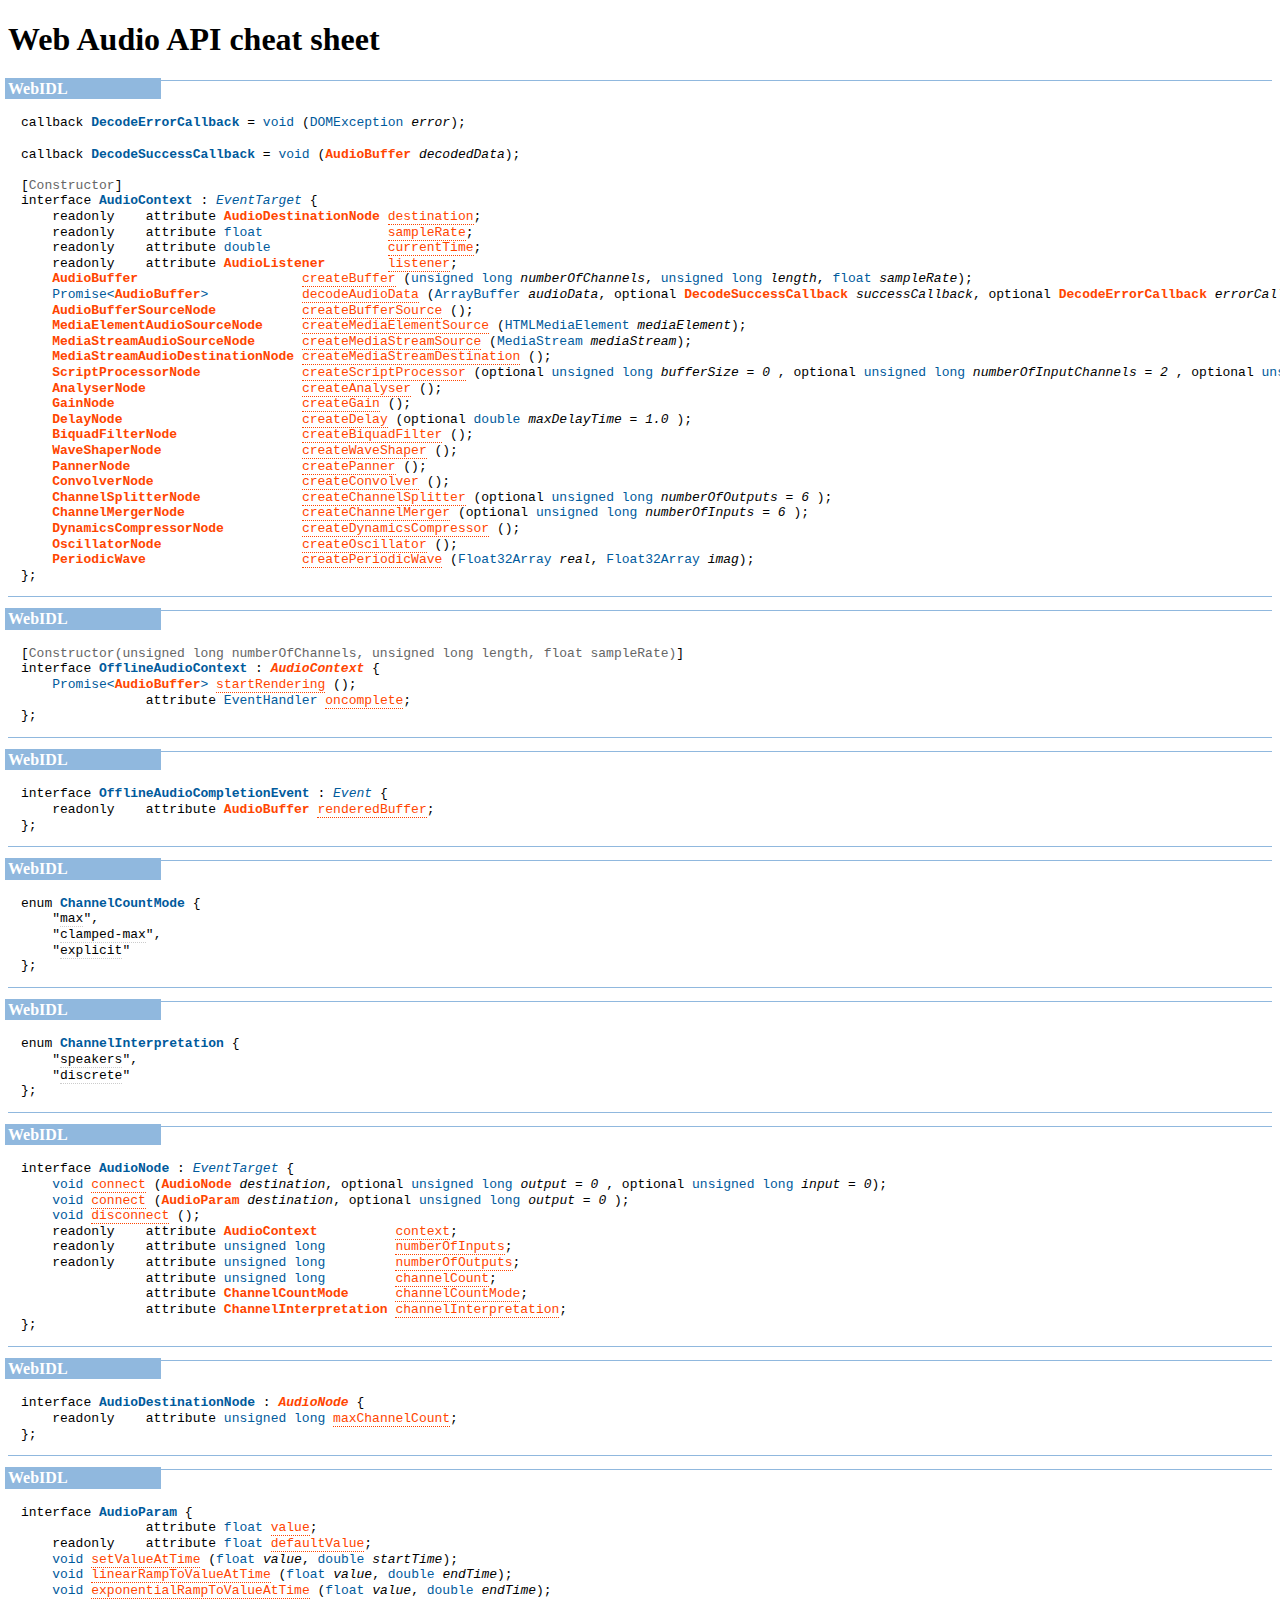
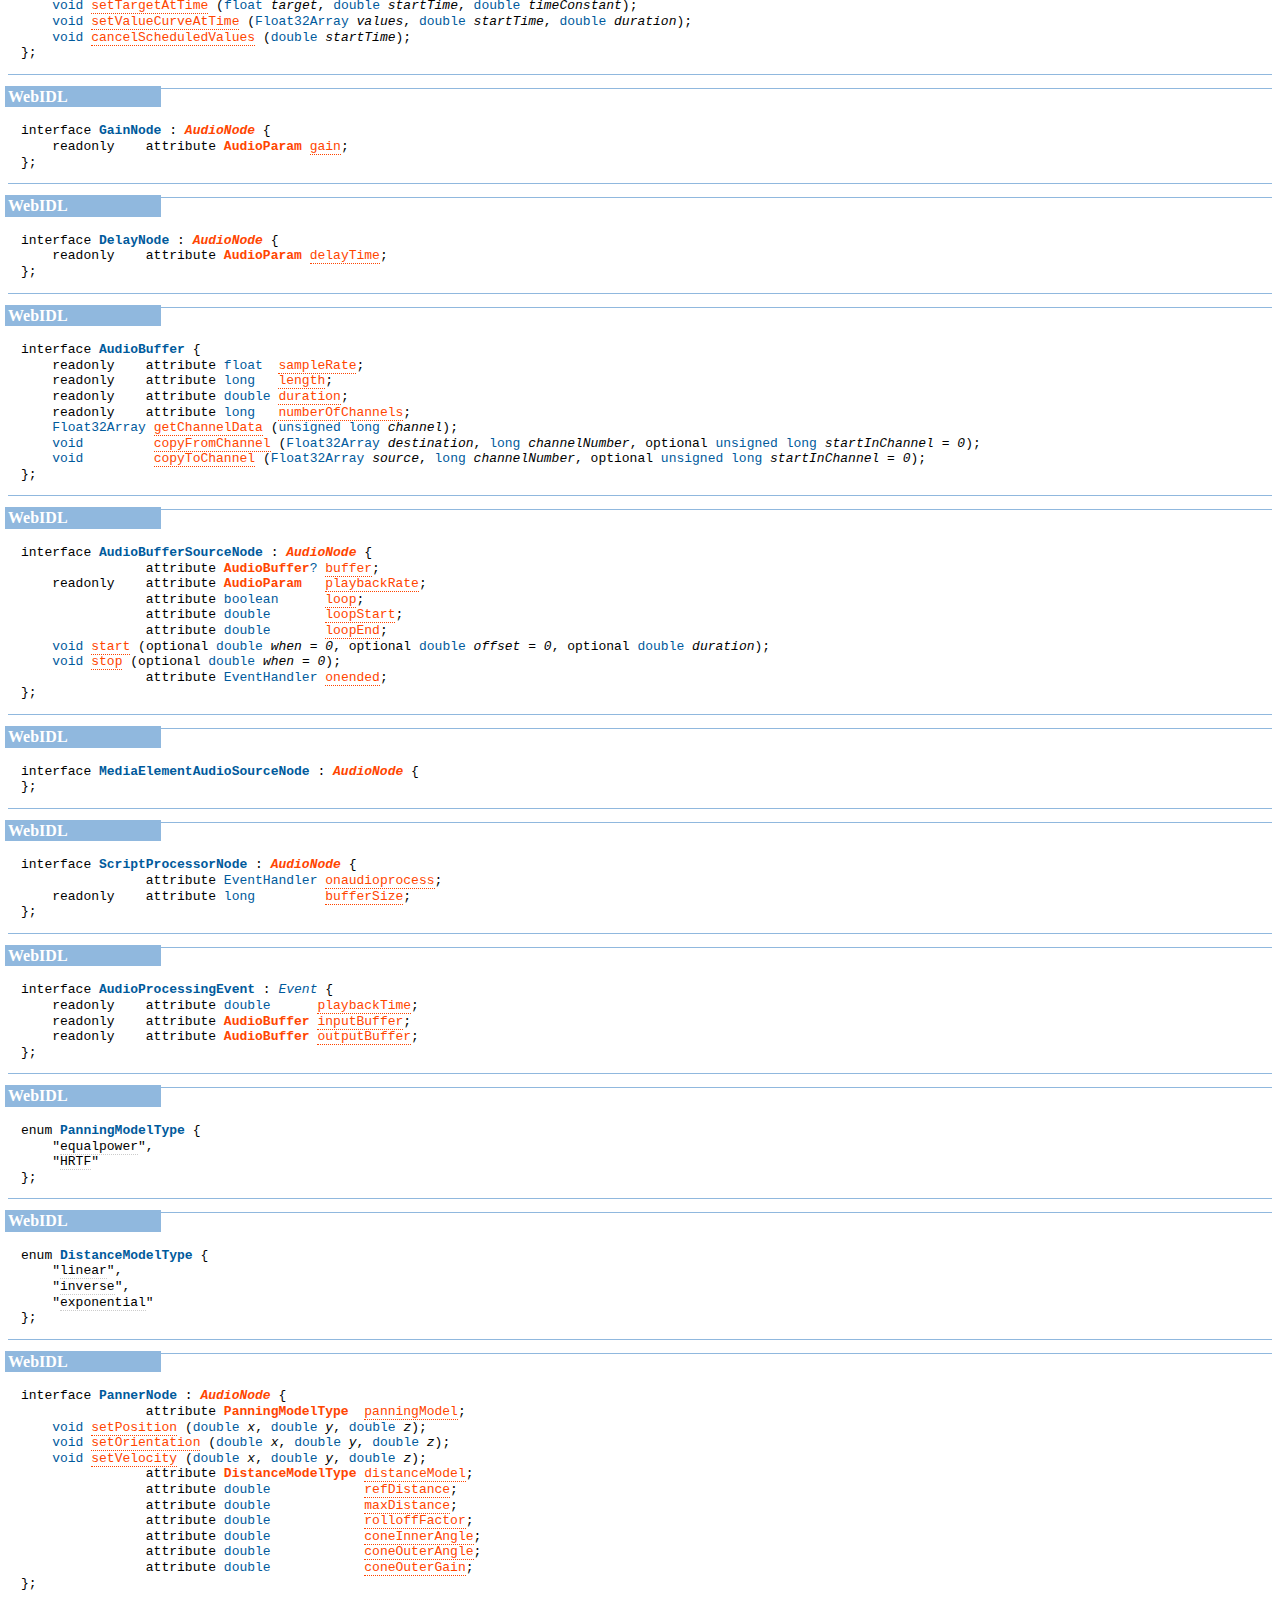
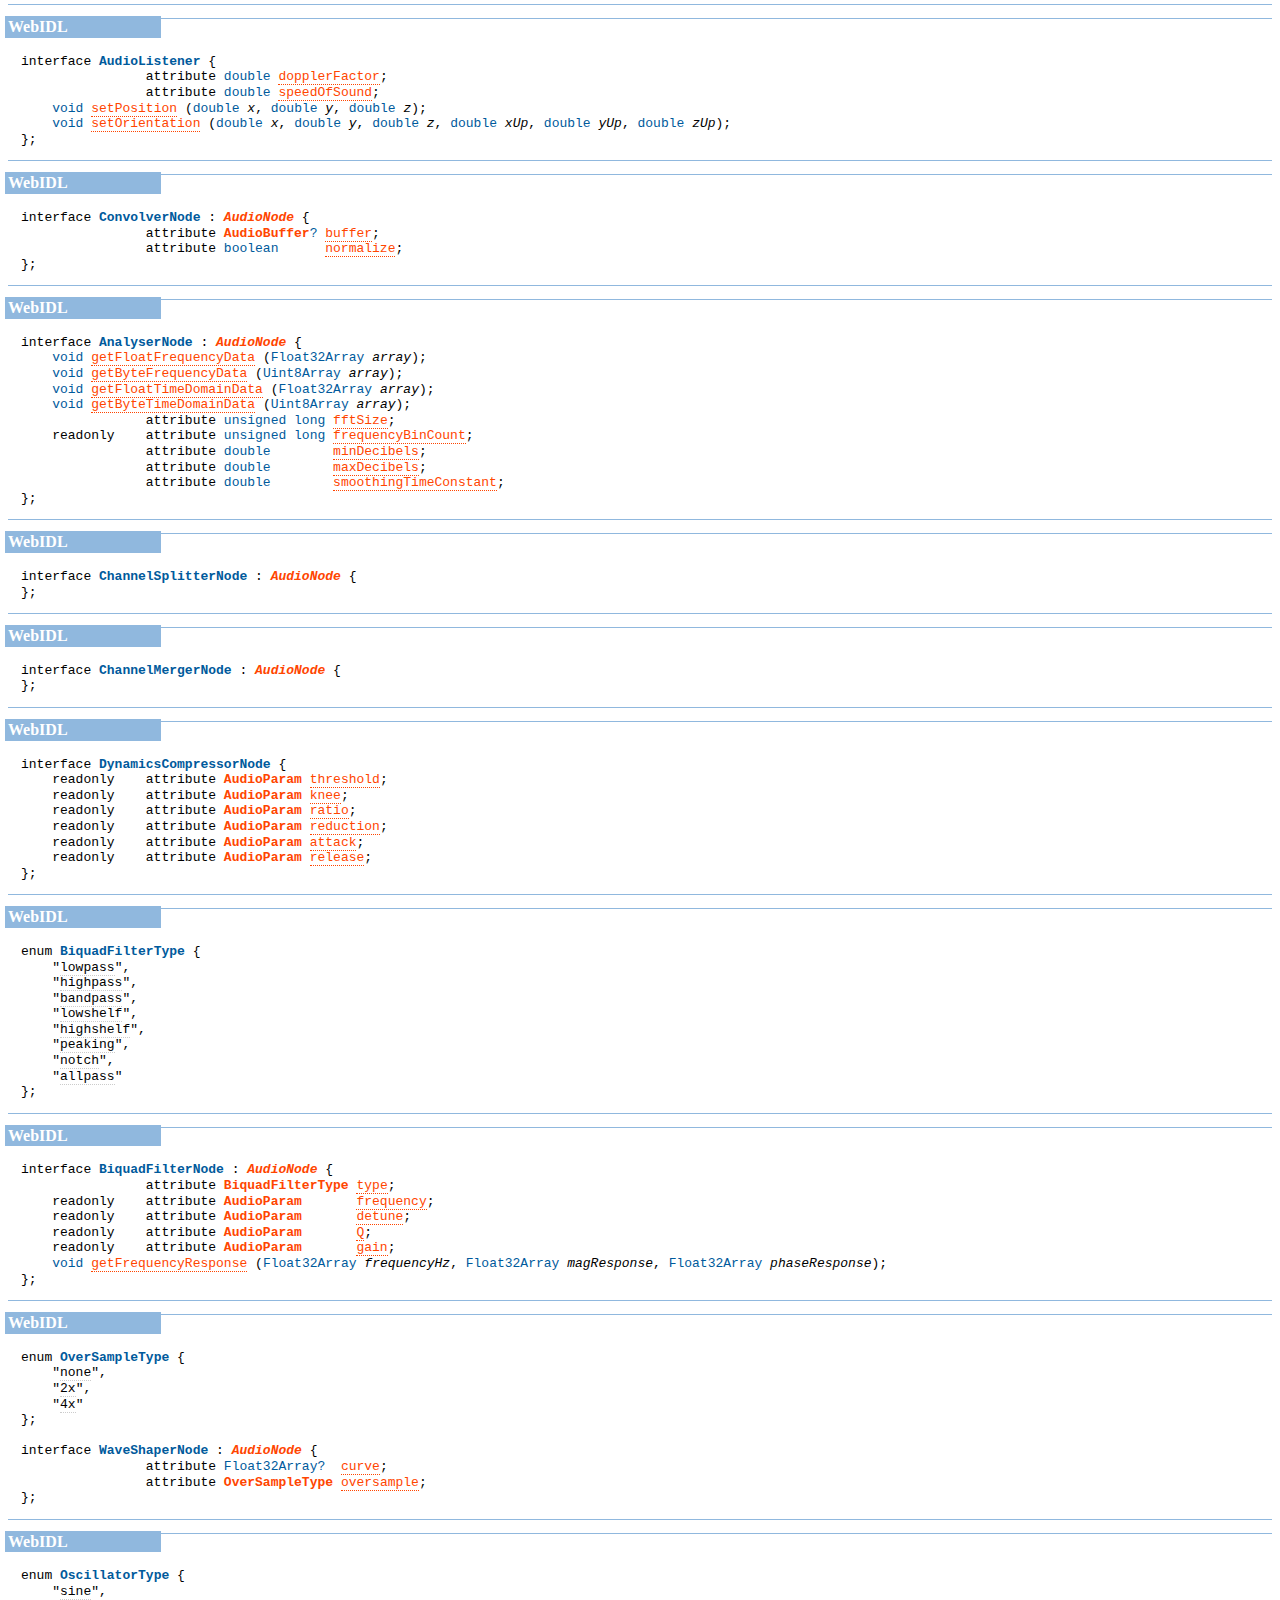
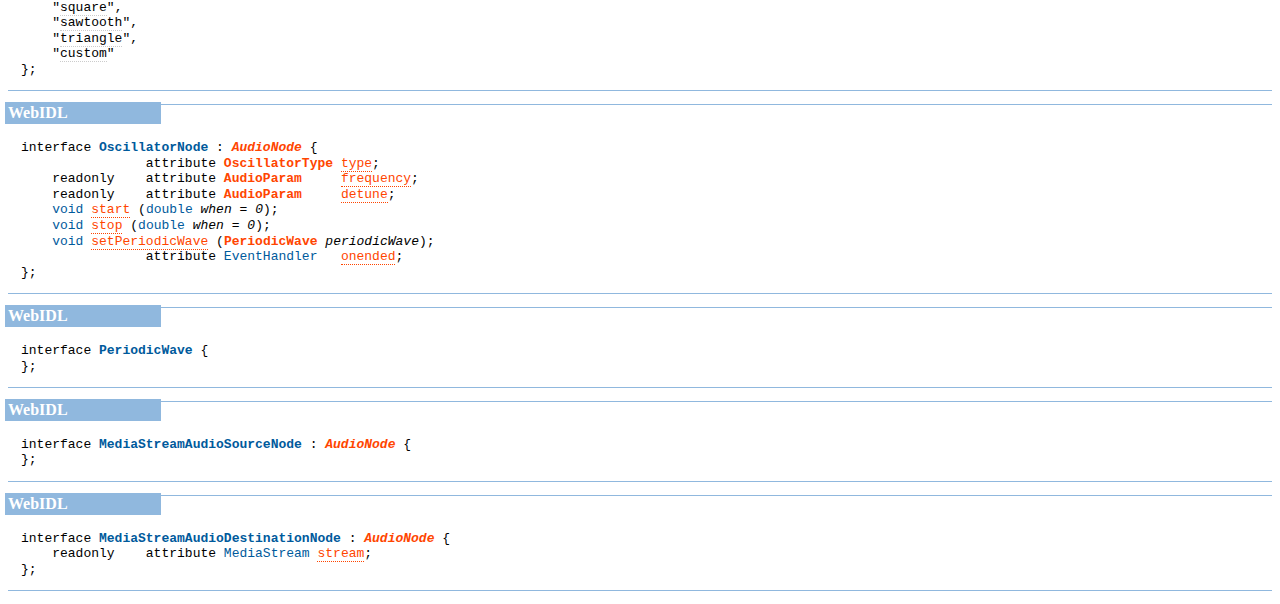
==== commit 755533ac: "unbreak the thing" ====
--- a/web-audio-api-cheatsheet.html
+++ b/web-audio-api-cheatsheet.html
@@ -470,7 +470,8 @@
     border-collapse:    collapse;
     width:  100%;
 }
-</style><link href="web-audio-api-cheatsheet_files/W3C-WD.css" rel="stylesheet"><!--[if lt IE 9]><script src='https://www.w3.org/2008/site/js/html5shiv.js'></script><![endif]--><!-- base href="http://webaudio.github.io/web-audio-api/" --></head>
+</style>
+<base href="http://webaudio.github.io/web-audio-api/"></head>
 
 <body id="respecDocument" role="document" class="h-entry"><h1 class=".lalala123123">Web Audio API cheat sheet</h1>
 
@@ -671,4 +672,4 @@
 };</span></pre><pre class="idl"><span class="idlInterface" id="idl-def-MediaStreamAudioSourceNode">interface <span class="idlInterfaceID">MediaStreamAudioSourceNode</span> : <span class="idlSuperclass"><a class="idlType" href="#idl-def-AudioNode"><code>AudioNode</code></a></span> {
 };</span></pre><pre class="idl"><span class="idlInterface" id="idl-def-MediaStreamAudioDestinationNode">interface <span class="idlInterfaceID">MediaStreamAudioDestinationNode</span> : <span class="idlSuperclass"><a class="idlType" href="#idl-def-AudioNode"><code>AudioNode</code></a></span> {
 <span class="idlAttribute">    readonly    attribute <span class="idlAttrType">MediaStream</span> <span class="idlAttrName"><a href="#widl-MediaStreamAudioDestinationNode-stream">stream</a></span>;</span>
-};</span></pre></div></body></html>+};</span></pre></div></body></html>
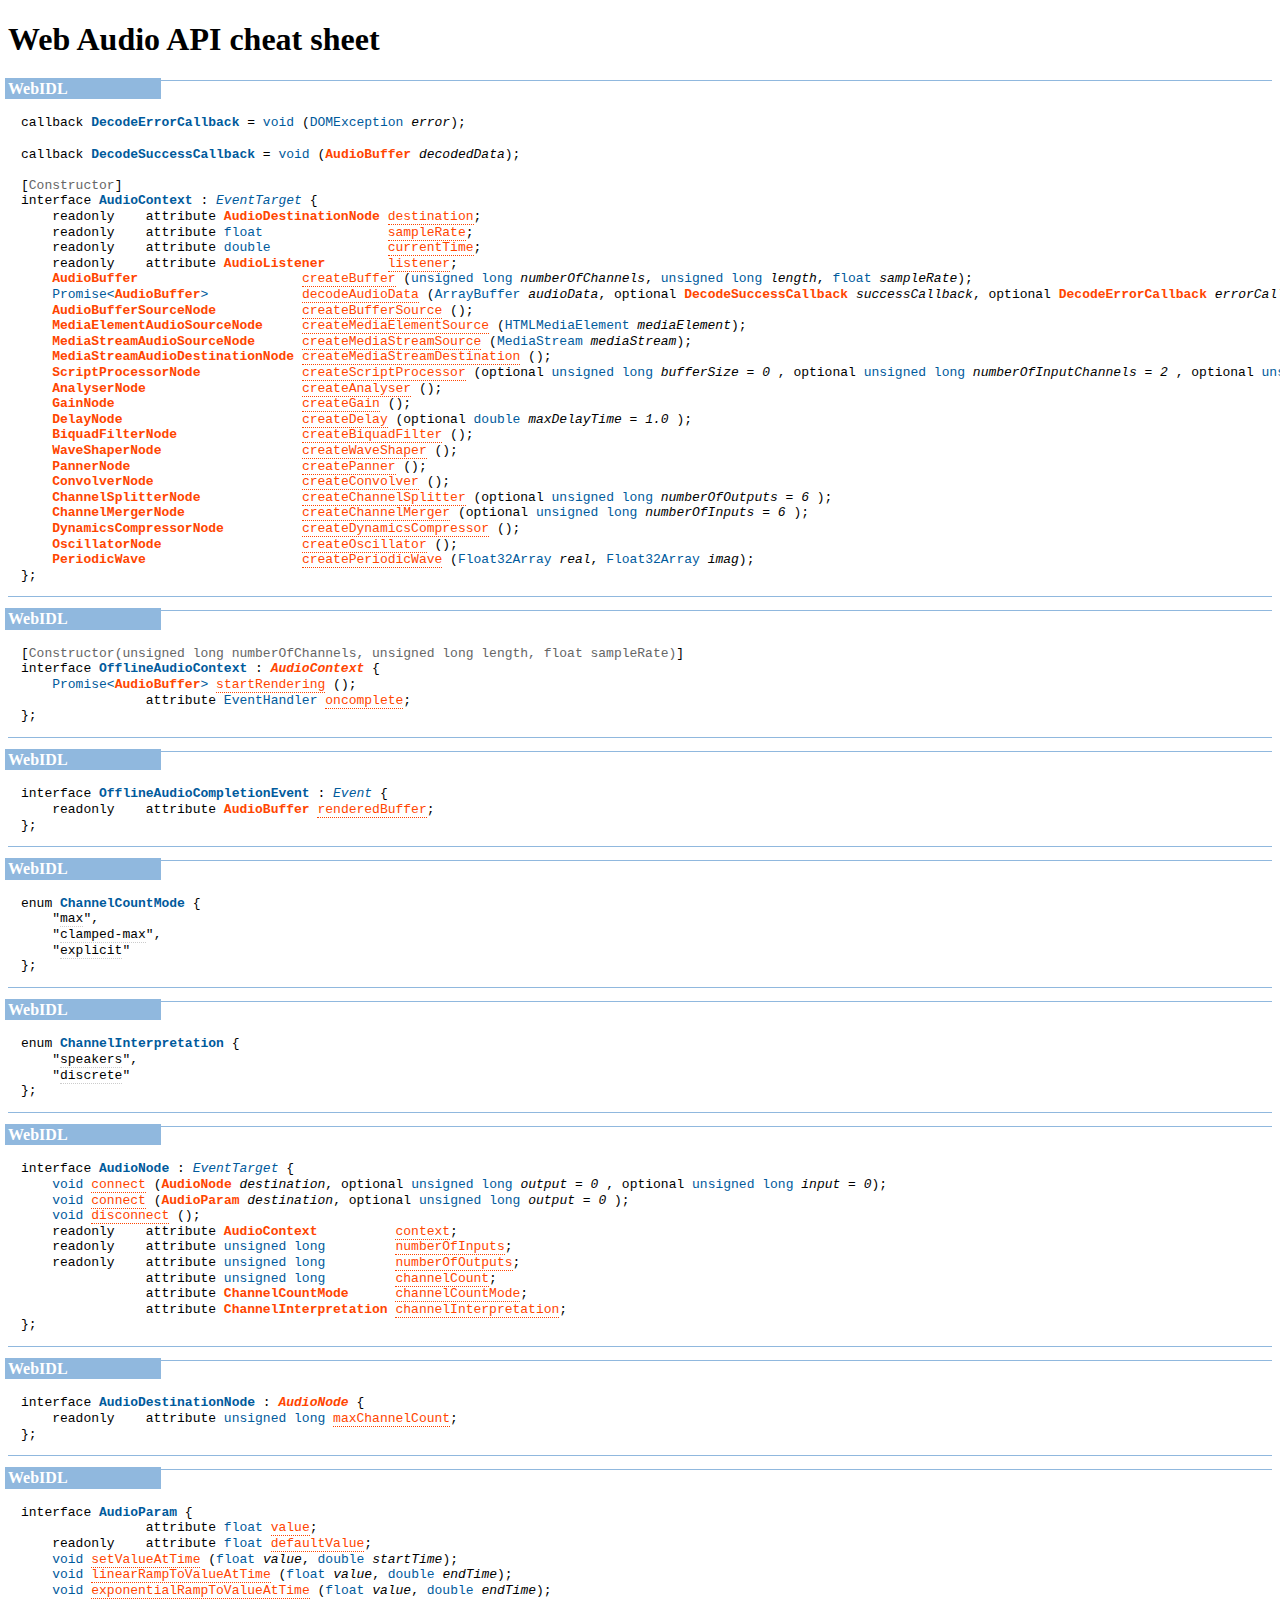
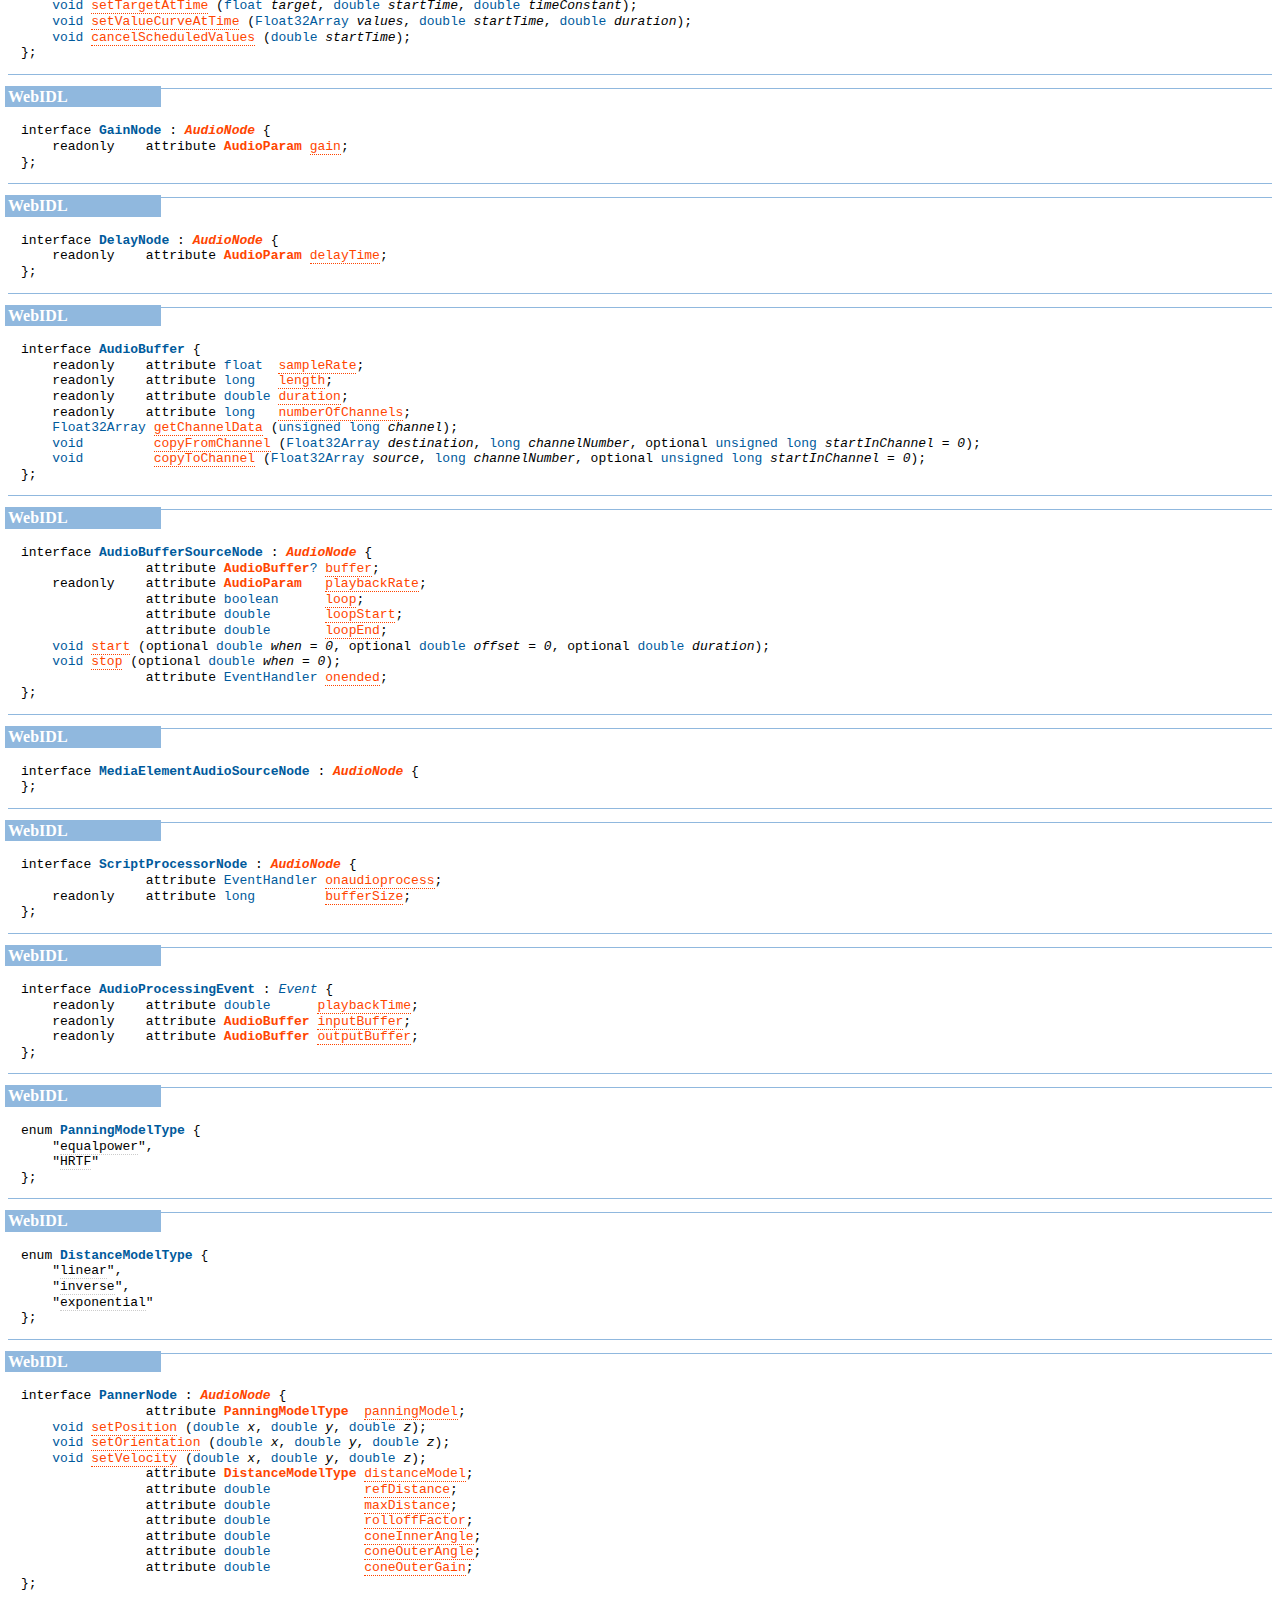
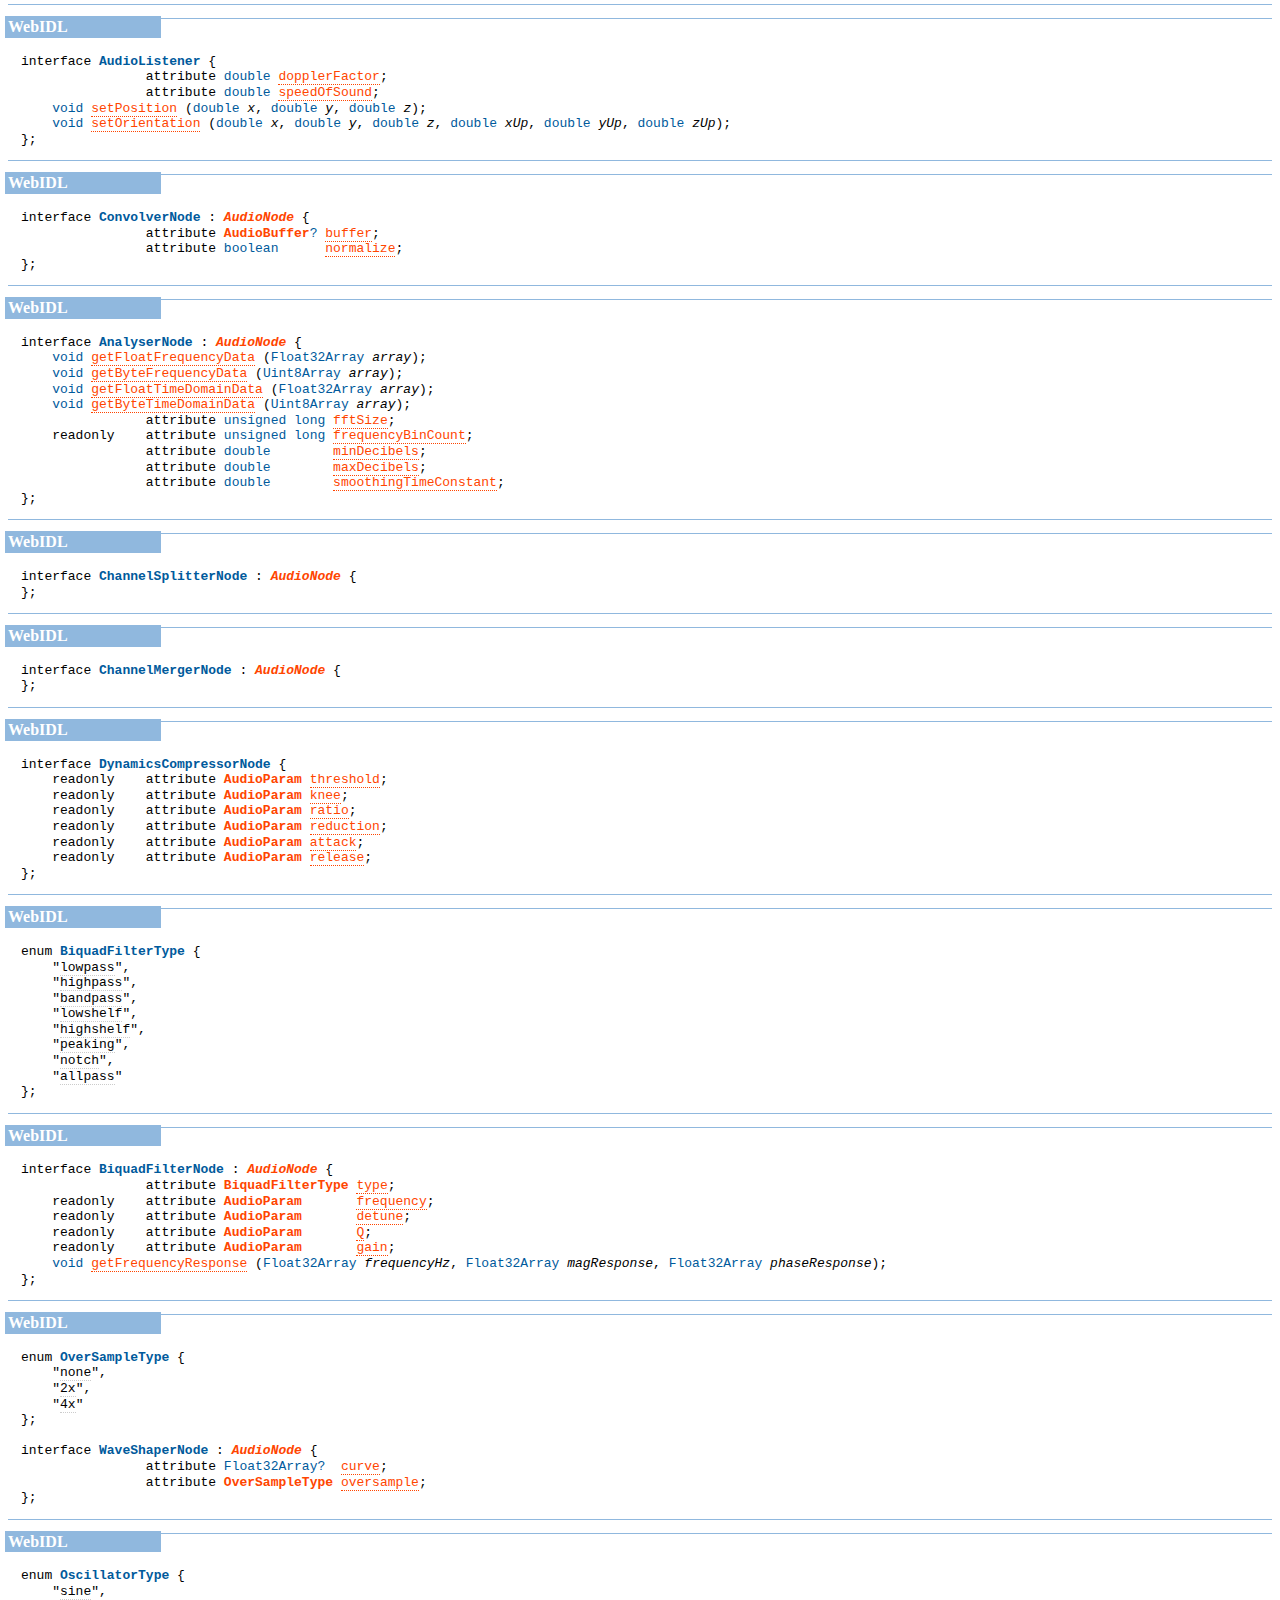
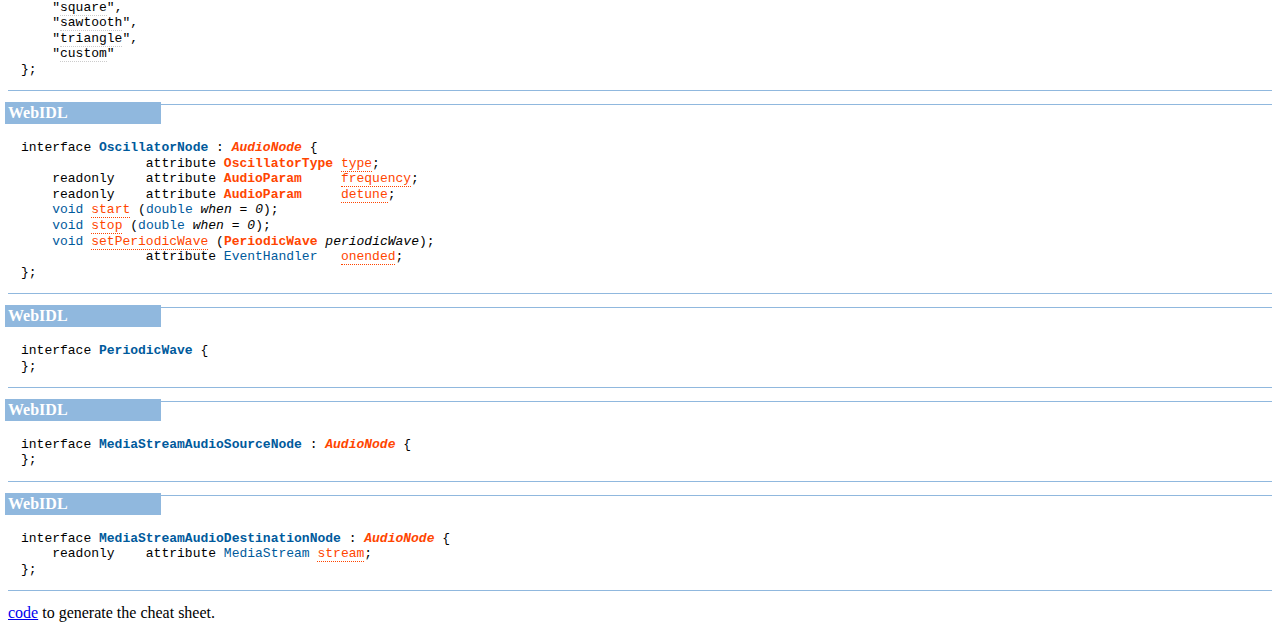
==== commit 0c8363f6: "update" ====
--- a/web-audio-api-cheatsheet.html
+++ b/web-audio-api-cheatsheet.html
@@ -52,6 +52,10 @@
  * ReSpec 3 CSS
  * Robin Berjon - http://berjon.com/
  *****************************************************************/
+
+.right {
+  text-align: right;
+}
 
 /* --- INLINES --- */
 em.rfc2119 { 
@@ -672,4 +676,8 @@
 };</span></pre><pre class="idl"><span class="idlInterface" id="idl-def-MediaStreamAudioSourceNode">interface <span class="idlInterfaceID">MediaStreamAudioSourceNode</span> : <span class="idlSuperclass"><a class="idlType" href="#idl-def-AudioNode"><code>AudioNode</code></a></span> {
 };</span></pre><pre class="idl"><span class="idlInterface" id="idl-def-MediaStreamAudioDestinationNode">interface <span class="idlInterfaceID">MediaStreamAudioDestinationNode</span> : <span class="idlSuperclass"><a class="idlType" href="#idl-def-AudioNode"><code>AudioNode</code></a></span> {
 <span class="idlAttribute">    readonly    attribute <span class="idlAttrType">MediaStream</span> <span class="idlAttrName"><a href="#widl-MediaStreamAudioDestinationNode-stream">stream</a></span>;</span>
-};</span></pre></div></body></html>
+};</span></pre></div>
+
+<span class="right"><a href="https://gist.github.com/padenot/73ffe8e2f5e500f621fe">code</a> to generate the cheat sheet.</span>
+</body></html>
+
